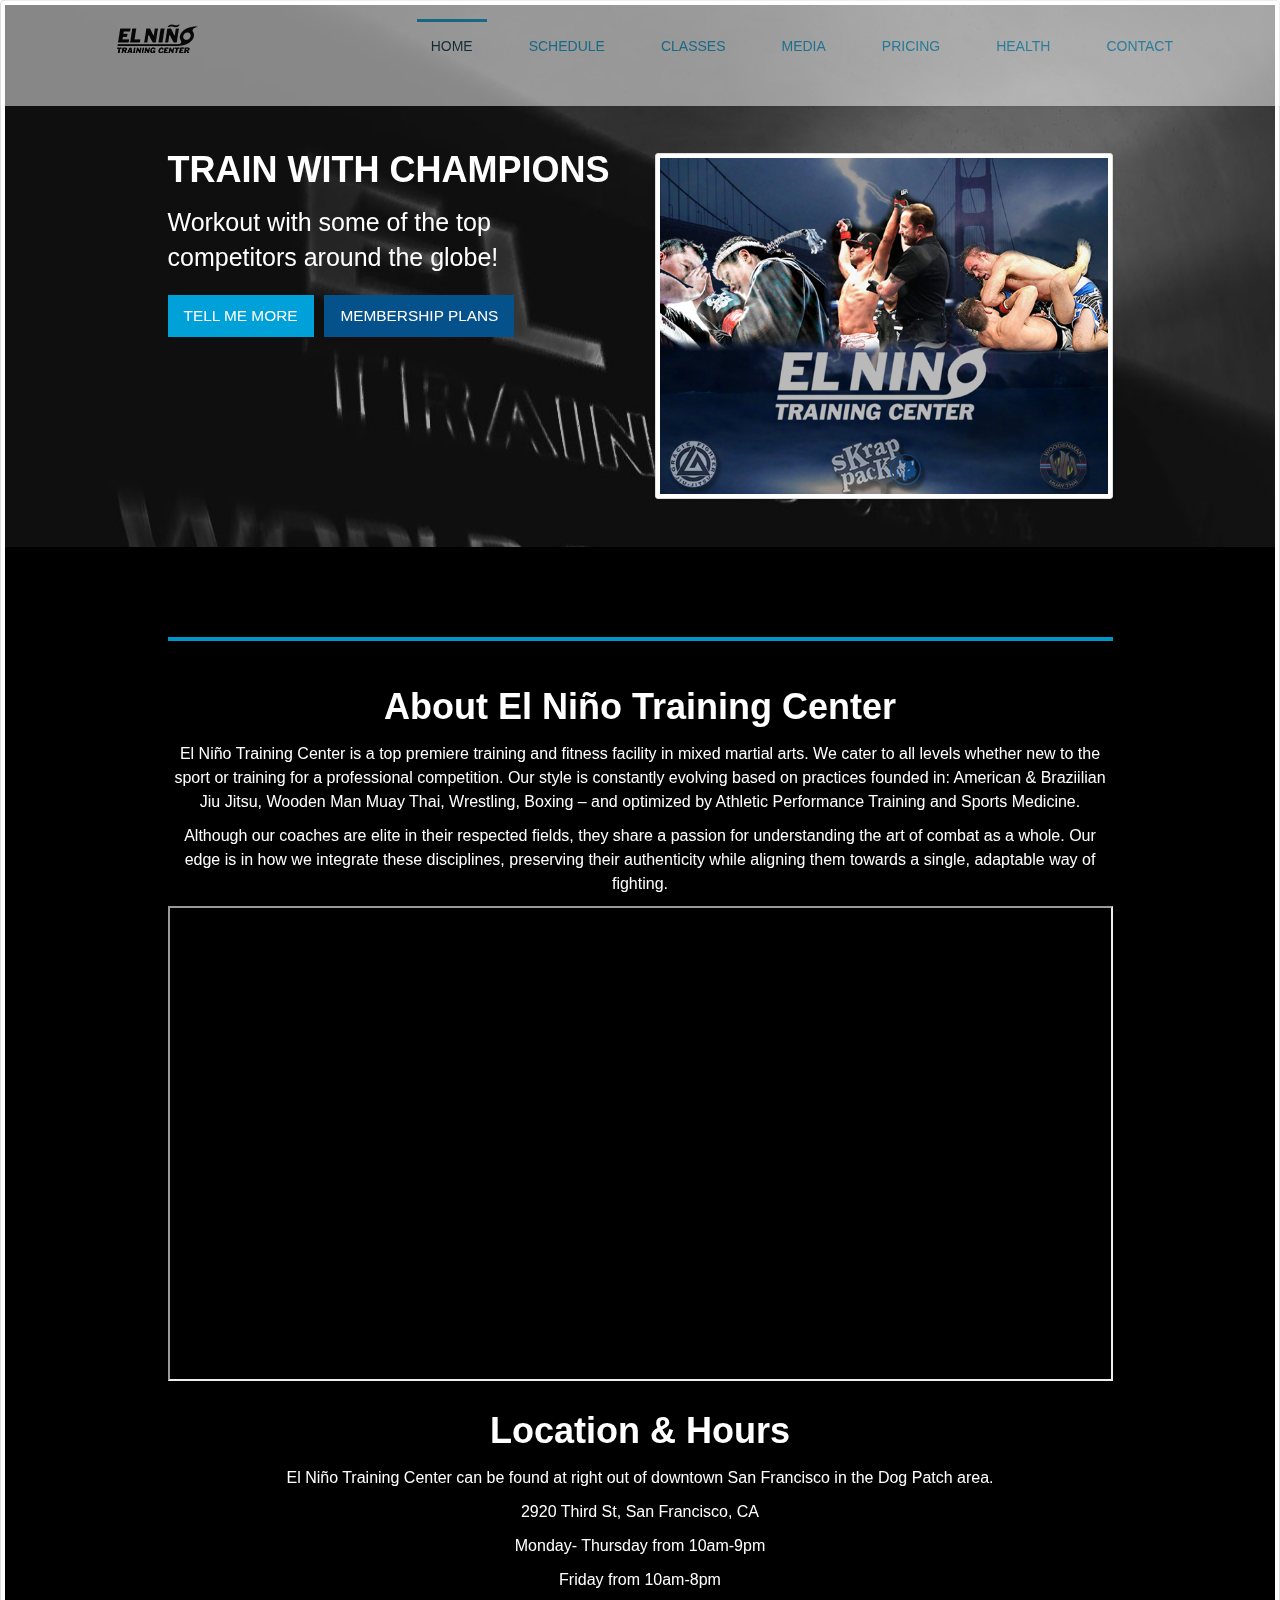
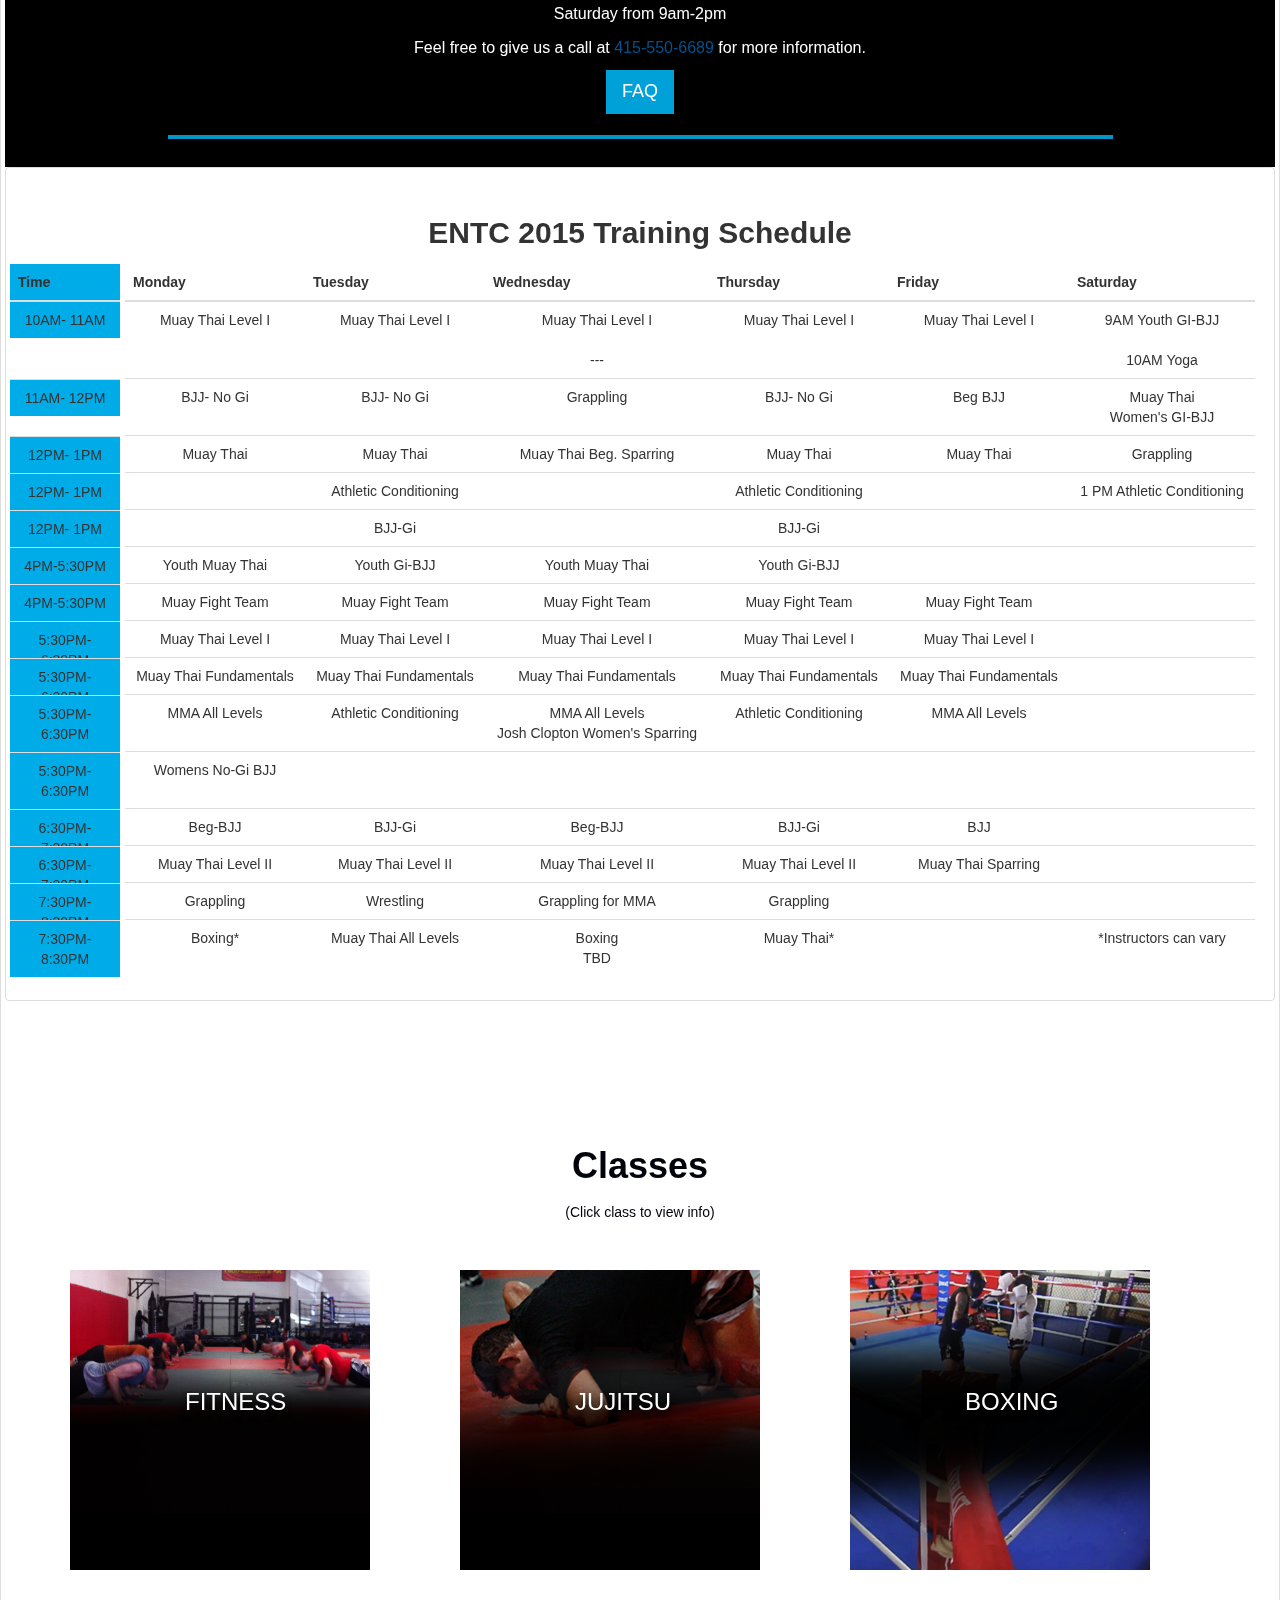
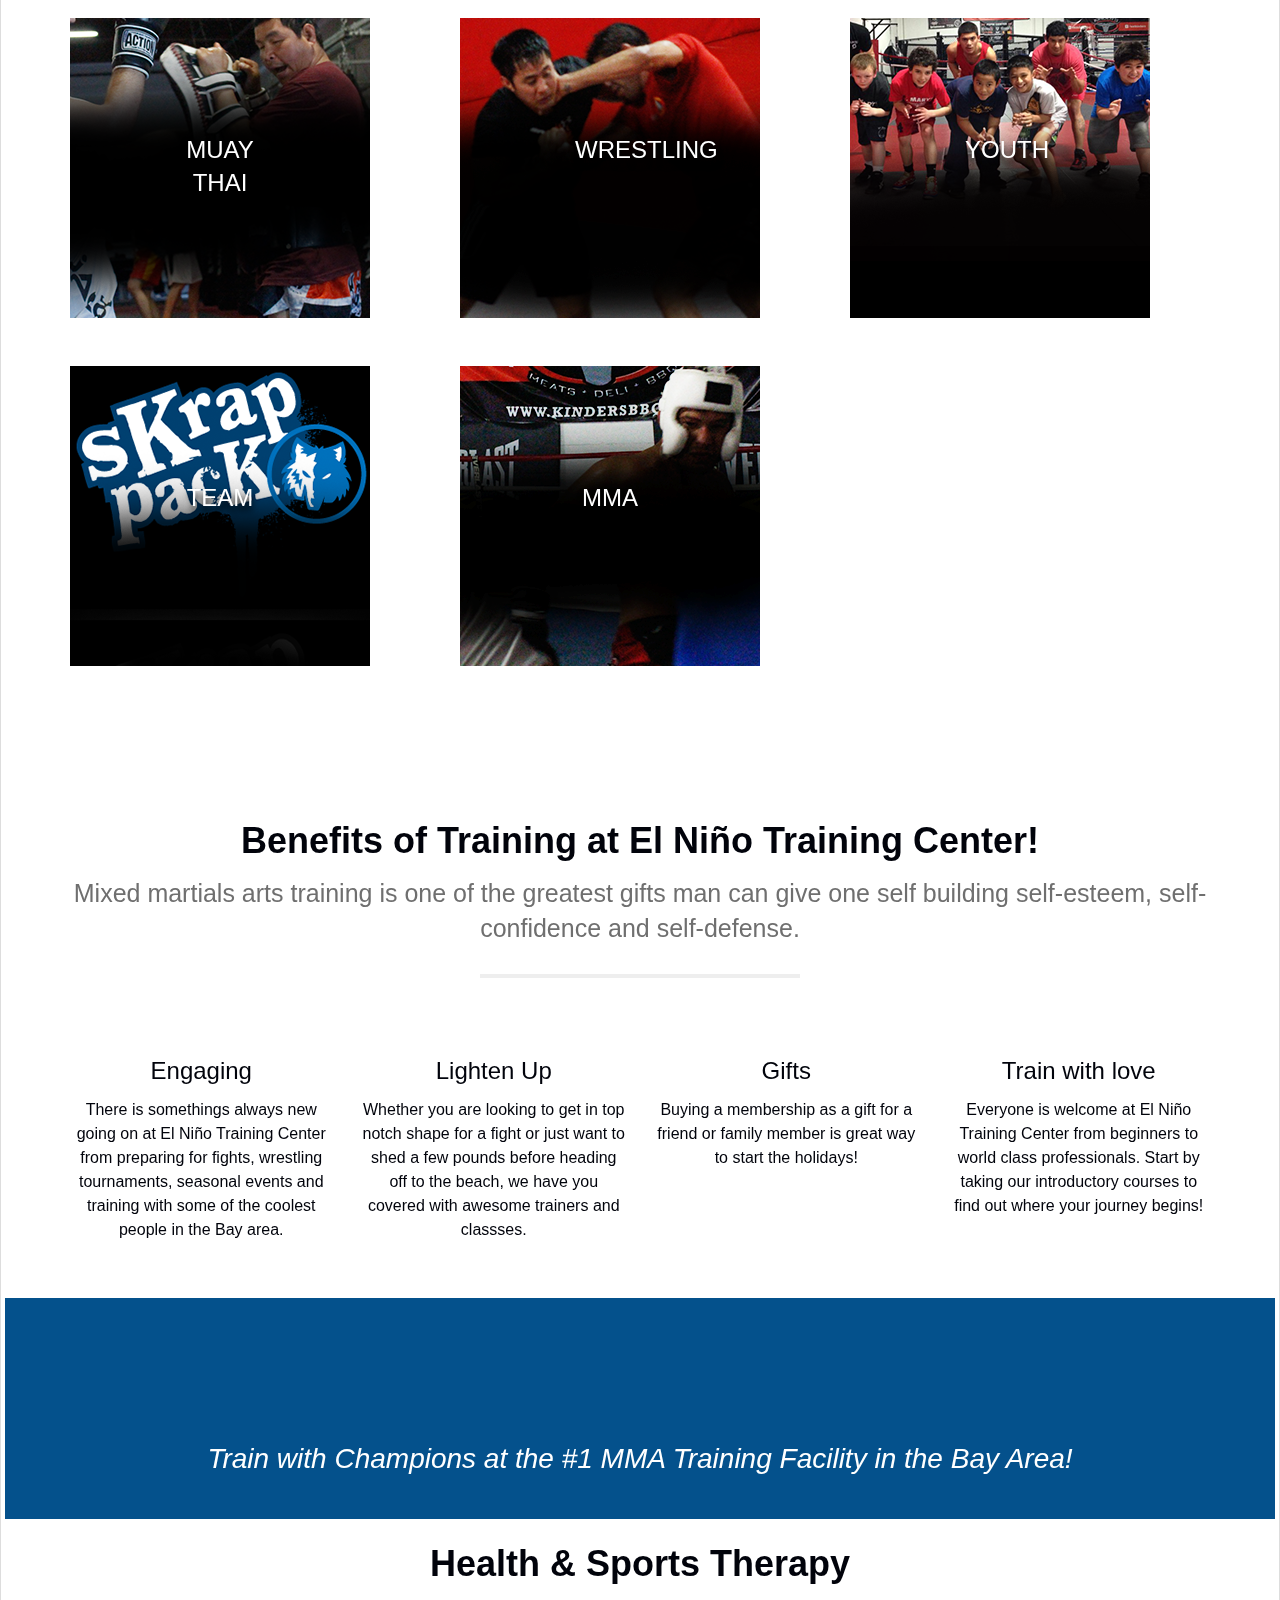
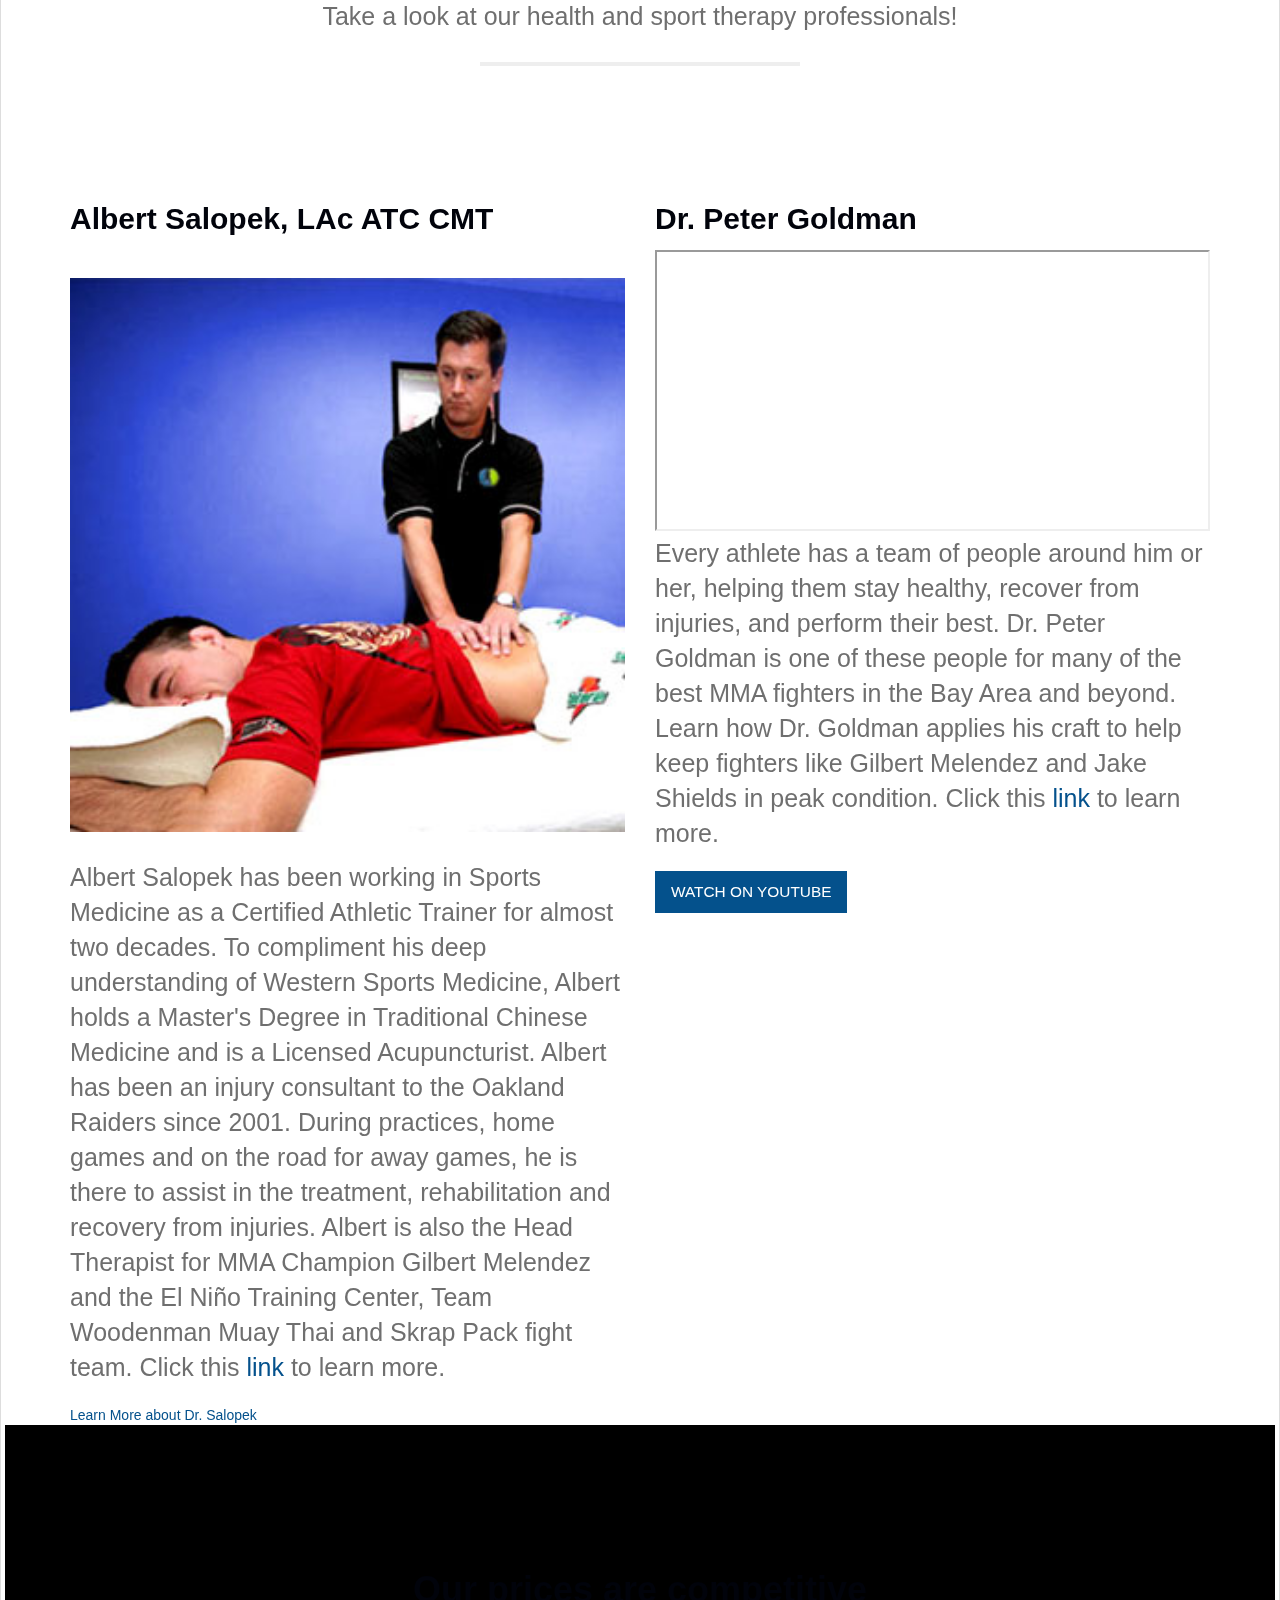
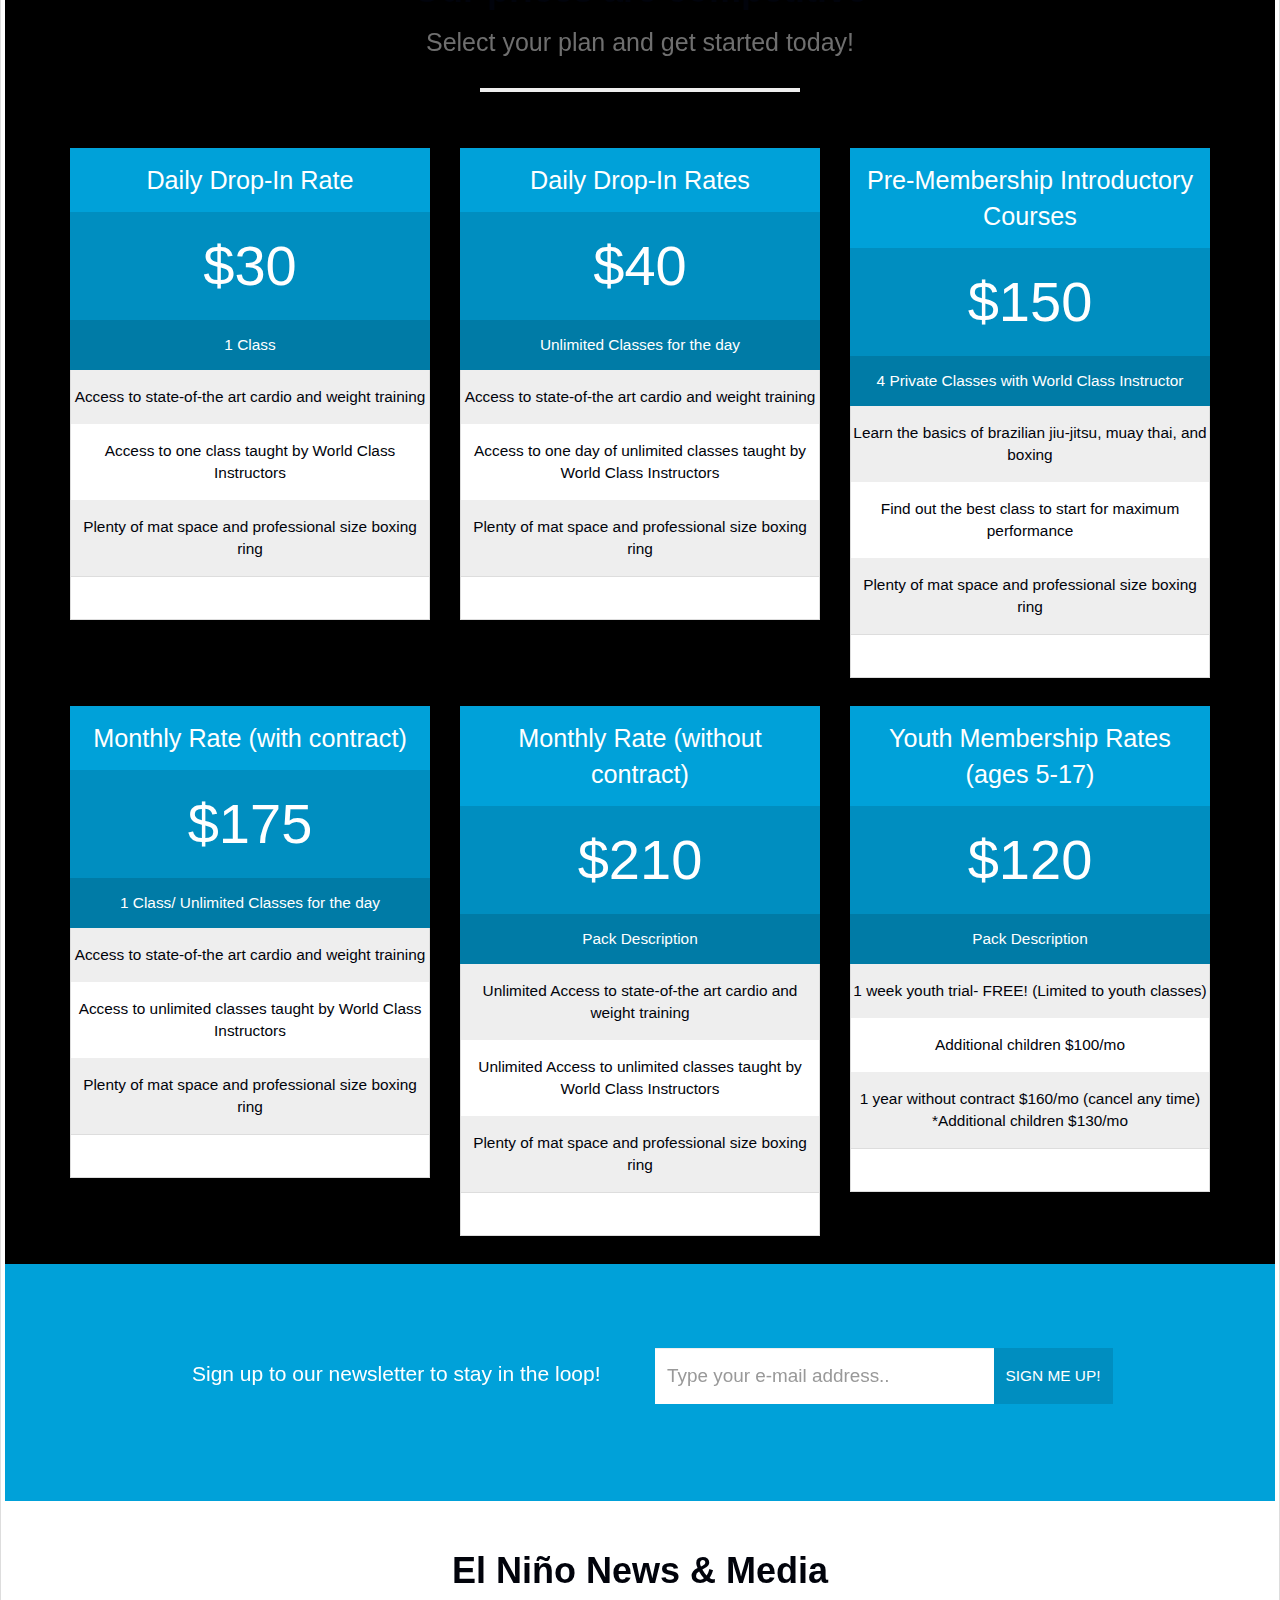
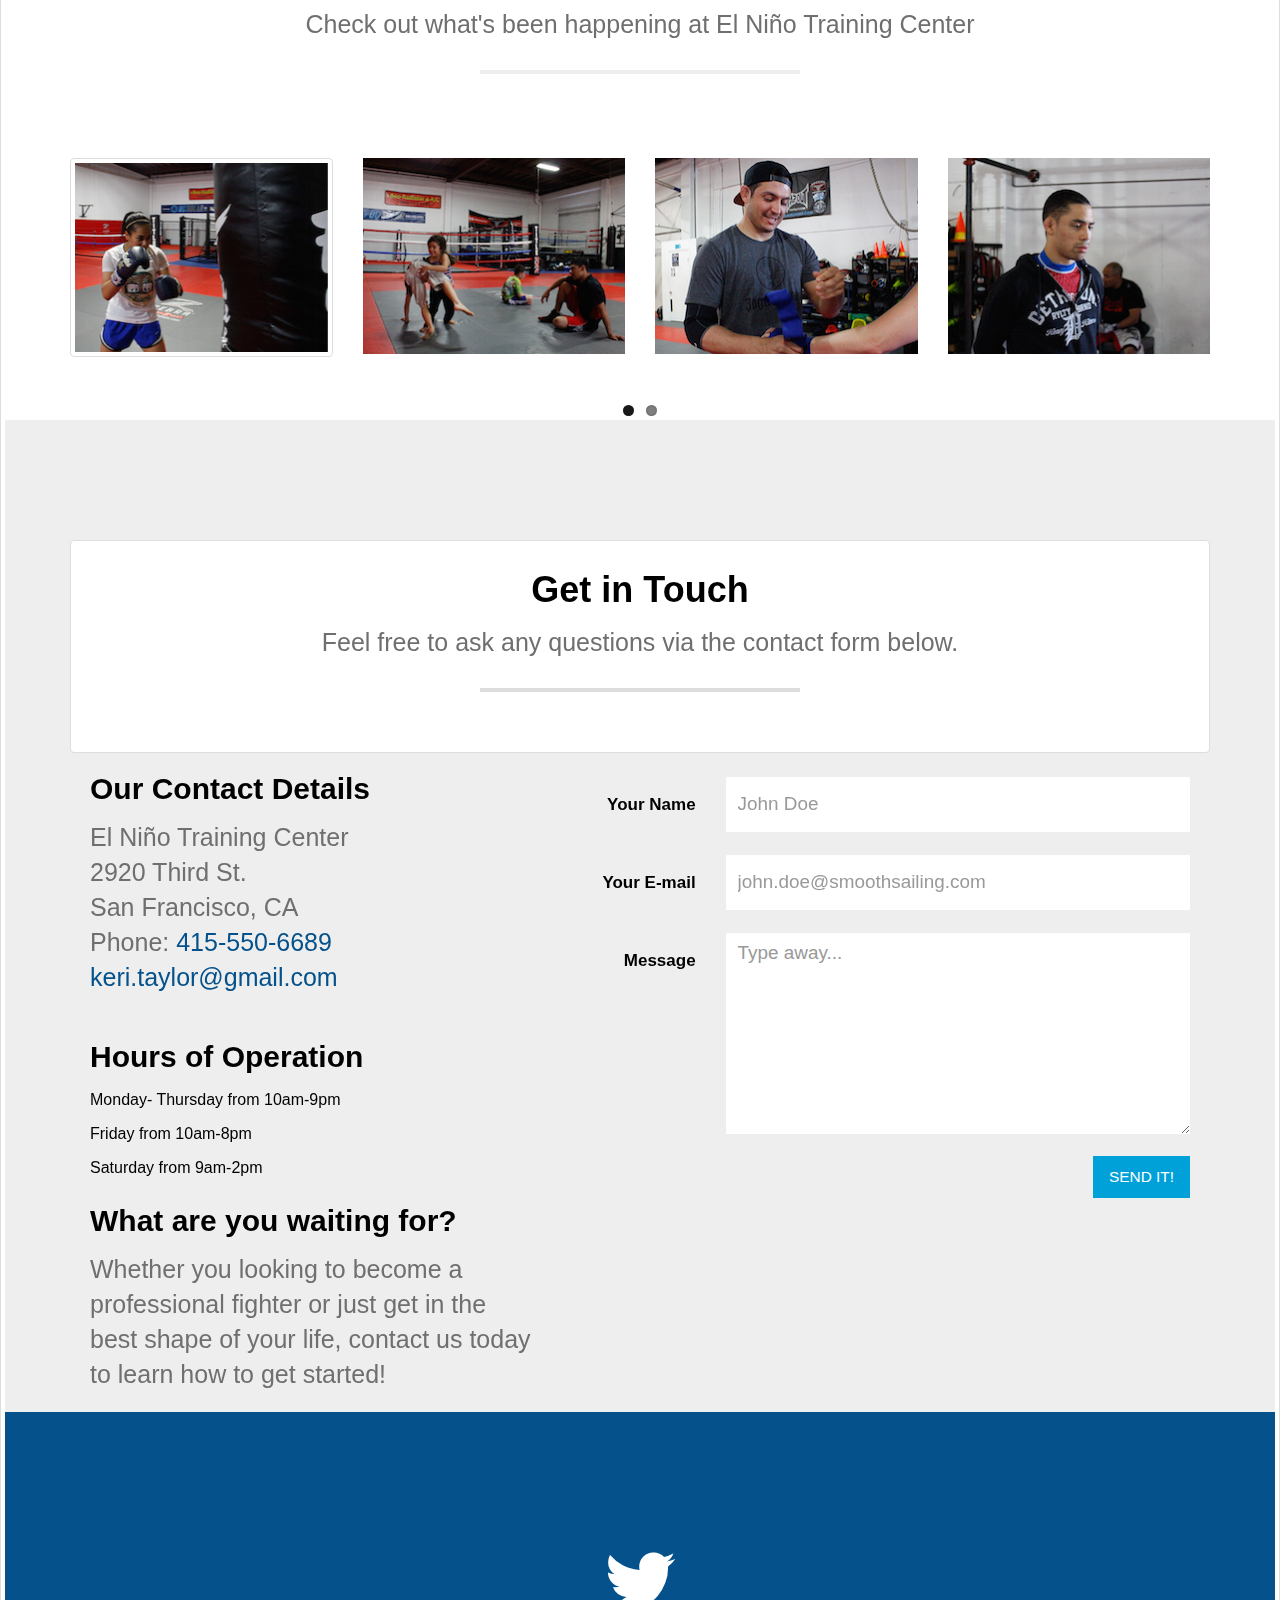
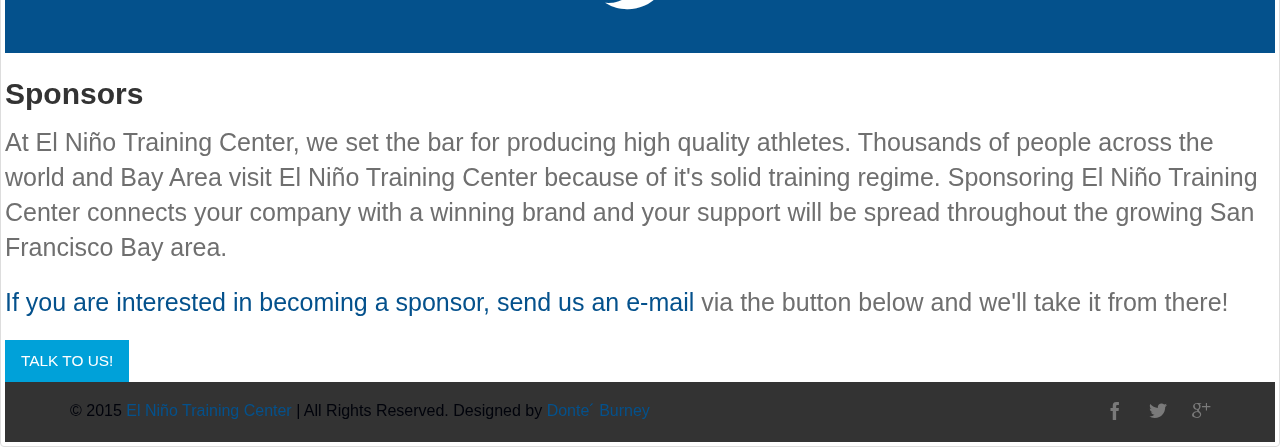
==== index.html @ b8d791a0 "Adding site" ====
<!DOCTYPE html>
<html lang="en"> 
<head>
  <meta charset="utf-8">
  <title>El Niño Training Center</title>
  <meta name="description" content="muay thai San Francisco, bjj San Francisco, mma training bay area, wrestling in San Francisco">
  <meta name="author" content="simonswiss">
  <meta name="viewport" content="width=device-width, initial-scale=1, maximum-scale=1">
    <meta name="keywords" content="mma, mma gyms, muay thai san francisco, youth wrestling programs, children's fitness, youth program, boxing, wrestling, san francisco boxing, sf boxing, sf muay thai, youth fitness, Gilbert Melendez UFC, Jake Shields, Travis Lee wrestling, Mosese Baca, Accelerated Sports, Dr. Peter Goldman">
    

<!--Mobile Icon-->
<!--<link rel="apple-touch-icon" href="img/icon.png"/>-->


  <!-- CSS Stylesheet -->
  <link rel="stylesheet" href="css/style5.css"> 
  <link rel="stylesheet" href="css/landing-page.css">
 

  <!-- Google Webfonts - Lato -->
  <link href="http://fonts.googleapis.com/css?family=Lato:300,400,700,900,300italic' rel='stylesheet">
  
  <!--[if IE]>
  <script src="http://html5shiv.googlecode.com/svn/trunk/html5.js"></script>
  <![endif]-->

<!-- A few scripts that need to be in the head section -->
<script src="http://ajax.googleapis.com/ajax/libs/jquery/1.10.2/jquery.min.js"></script>
<script src="js/respond.min.js"></script>
<script src="js/jquery.flexslider.js"></script>

 <!-- Flexslider jQuery -->
<script type="text/javascript">
  $(window).load(function() {
    $('#main-slider').flexslider({
    });
    $('.flexslider').flexslider({
    	animation: 'slide'
    });
  });
</script>
 
</head>
<body class="thumbnail" id="home" data-spy="scroll" data-offset="84" data-target=".navbar">

  <!-- SCROLL TO TOP BUTTON -->
  <a href="#" class="scrollup"><span data-icon="&#xe005;" aria-hidden="true"></span></a>

  <!--////////// HEADER SECTION ///////////-->
  <section id="header">

    <!-- Bootstrap's responsive navbar -->
    <nav class="navbar" role="navigation">
      <div class="container">

        <div class="navbar-header">
          <a class="navbar-toggle btn btn-large animated fadeInRight" data-toggle="collapse" data-target=".navbar-collapse" href="#">
           <span data-icon="&#xe004;" aria-hidden="true"></span>
          </a>
          <!-- the logo - to put your own image, you need to change the image link in the style.css file -->
          <a class="navbar-brand animated fadeInLeft" href="#pagetop">El Niño Training Center</a>
        </div><!-- end navbar-header -->
        
        <!-- Collapsible list items - everything in the following div will hide in the dropdown button for mobile devices -->
        <div class="collapse navbar-collapse animated fadeInRight">  
          <ul class="nav navbar-nav navbar-right">
              <li class="active"><a href="#home">Home</a></li>
               <li><a href="#schedule">Schedule</a></li>
                <li><a href="#classes">Classes</a></li>
               
                <li><a href="#media">Media</a></li>
                <li><a href="#pricing">Pricing</a></li>
                <li><a href="#health">Health</a></li>
                <li><a href="#contact">Contact</a></li>
                
          </ul><!-- end nav -->
        </div><!-- end nav-collapse -->
      </div><!-- end container -->
    </nav><!-- end navbar -->
	
  </section><!-- end HEADER SECTION -->


  <!--////////// SLIDER SECTION ///////////-->
  <section id="slider" class="spacing">
  	<div class="container">
  		<div class="row">

  			<div id="main-slider" class="flexslider">
  				<ul class="slides">
  					<li>
  						<div class="col-lg-5 col-lg-push-6 col-sm-7 col-sm-push-5">
                <img src="img/slide_1.png" class="thumb animated fadeInRightBig" alt="" title="" />
              </div>

              <div class="col-lg-5 col-lg-pull-4 col-sm-5 col-sm-pull-7">
  							<h1 class="animated fadeInDownBig">TRAIN WITH CHAMPIONS</h1>
  							<p class="headlead lead animated fadeInDownBig ">Workout with some of the top competitors around the globe!</p>
                <a href="#features" class="btn btn-primary btn-large animated fadeInLeftBig">Tell me more</a>
                <a href="#pricing" target="_blanK" class="btn btn-secondary btn-large animated fadeInLeftBig">Membership Plans</a>
                <!-- <p class="credits animated fadeInRightBig">Optional Credit Here <a href="#">Link</a></p> -->
  						</div>
  					</li>


  				</ul><!-- end slides -->
  			</div><!-- end main slider -->
  			
  		</div><!-- end row -->
  	</div><!-- end container -->
  </section><!-- end SLIDER SECTION -->


  <!--////////// HERO SECTION ///////////-->
  <section id="hero" class="spacing">
  	<div class="container" >
  		<div class="row">

        <div class="col-lg-10 col-lg-push-1">
 
    			<div class="hero-quote">
  
    				<h1>About El Niño Training Center</h1>
    				  <p>El Niño Training Center is a top premiere training and fitness facility in mixed martial arts. We cater to all levels whether new to the sport or training for a professional competition. Our style is constantly evolving based on practices founded in: American & Braziilian Jiu Jitsu, Wooden Man Muay Thai, Wrestling, Boxing – and optimized by Athletic Performance Training and Sports Medicine.</p>
                    <p>Although our coaches are elite in their respected fields, they share a passion for understanding the art of combat as a whole. Our edge is in how we integrate these disciplines, preserving their authenticity while aligning them towards a single, adaptable way of fighting.
                    
                    </p>
                                                             <!-- 16:9 aspect ratio -->
<div>
  <iframe width="100%" height="475" src="https://www.youtube.com/embed/5SL7P3kLVuU"></iframe>
</div>

                    
<h1>Location & Hours</h1>
<p>El Niño Training Center can be found at right out of downtown San Francisco in the Dog Patch area.</p>
<p>2920 Third St, San Francisco, CA</p>
<p>Monday- Thursday from 10am-9pm</p>
<p>Friday from 10am-8pm</p>
<p>Saturday from 9am-2pm</p>
<p>Feel free to give us a call at <a href="tel:4155506689">415-550-6689</a> for more information.</p>	
<!-- Button trigger modal -->
<button type="button" class="btn btn-primary btn-lg" data-toggle="modal" data-target="#myModal">
  FAQ
</button>

<!-- Modal -->
<div class="modal fade" id="myModal" tabindex="-1" role="dialog" aria-labelledby="myModalLabel" aria-hidden="true">
  <div class="modal-dialog">
    <div class="modal-content">
      <div class="modal-header">
        <button type="button" class="close" data-dismiss="modal" aria-label="Close"><span aria-hidden="true">&times;</span></button>
        <h4 class="modal-title" id="myModalLabel">CLICK HERE FOR FAQ</h4>
      </div>
      <div class="modal-body" id="faq">
       <h3> I’m new to the sport and want to become a member at El Nino Training Center, where should I start?</h3>
<p>We start you off with introduction sessions, which is a one-time enrollment cost. With this fee you get 4 introductory classes, 2 BJJ and 2 Muay Thai. Our Introductions are one-on-one sessions with our top rated instructors and are here to help you gain technique and confidence to better your El Nino experience. They're a great way to help you feel comfortable when first stepping in to one of our many classes. It's also great way for our instructors to meet you and assess your skill level to further help your physical growth. Please check the gym rates for Introductory Pricing.</p>
 
 <h3>Do I need to be a fighter to train at El Nino Training Center?</h3>
<p>You don’t need to be a fighter or the want to be a fighter to train here! 90% of our members are just here to learn the sport and keep in shape! </p>
 
<h3>Where are you located and is there parking?</h3>
<p>We have limited parking spaces right in front of the gym. You are able to park in the other business parking spots after 5:30pm. There is also street parking (non-metered) located on 25th and 26th street.</p>
 
<h3>Do you have a locker room and showers?</h3>
<p>We do not have a locker room but we have spaces in the gym that you are able to keep your things while you are training. We do not keep anything over night and are not responsible for any lost or stolen items. We have showers that is available at a first come first serve basis, but no towel service.</p>
 
<h3>I am interested in fighting professionally, can I fight out of El Nino Training Center?</h3>
<p>El Nino Training Center houses some of the best amateur and professional fighters in the business. We are primed to train you to compete at any level!</p>
<p>First step is to become a member and start taking the classes as a way to assess your level and get to know you as a person and fighter. For more information please call us 415-550-6689. </p>  
 
<h3>Do you have any membership discounts?</h3>
<p>We offer Military and Law Enforcement Discounts. For more information please call us 415-550-6689.</p>
 
<h3>Do you offer any Family Rates or multiple child discounts?</h3>
<p>Because of the differences in adult and youth memberships we do not offer any discounts for families. But we do offer multi-child discounts which you can find under gym rates</p>
      </div>
      <div class="modal-footer">
        <button type="button" class="btn btn-default" data-dismiss="modal">Close</button>
      
      </div>
    </div>
  </div>
</div>
    			</div><!-- end hero-quote -->
        </div><!-- end col-lg-10 col-offset-1 -->

  		</div><!-- end row -->
  	</div><!-- end container -->
  </section><!-- end HERO SECTION -->
  
 

    
    <!--Schedule-->
   <section class="thumbnail" id="schedule">
        <div class="container-fluid">
           
                <div class="col-lg-12 text-center">
                <br>
                    <h2>ENTC 2015 Training Schedule</h2>
                  
                
                
            
           
                <div class="table-responsive fixer">
                <table class="table">

<thead>
<tr><th class="headcol">Time</th><th>Monday</th><th>Tuesday</th><th>Wednesday</th><th>Thursday</th><th>Friday</th><th>Saturday</th></tr>
</thead>
<tbody>
<tr>
<td class="headcol">10AM- 11AM</td>
<!--Mon-->
<td><strong>Muay Thai Level I </strong><!--Add Instructor--><br></td>
<!--Tues-->
<td><strong>Muay Thai Level I </strong><br></td>
<!--Wed-->
<td><strong>Muay Thai Level I </strong><br><br><strong>---</strong><br></td>
<!--Thurs-->
<td><strong>Muay Thai Level I </strong><br><!--Add Instructor--></td>
<!--Friday-->
<td><strong>Muay Thai Level I </strong><br><!--Add Instructor--></td>
<!--Saturday-->
<td><strong>9AM Youth GI-BJJ </strong><br> <!--Add Instructor--> <br><strong>10AM Yoga</strong><br><!--Add Instructor--></td>
</tr>

<tr>
<td class="headcol">11AM- 12PM</td>
<!--Mon-->
<td><strong>BJJ- No Gi </strong><br><!--Add Instructor--></td>
<!--Tues-->
<td><strong>BJJ- No Gi </strong><br><!--Add Instructor--></td>
<!--Wed-->
<td><strong>Grappling </strong><br> <!--Add Instructor--></td>
<!--Thurs-->
<td><strong>BJJ- No Gi </strong><br><!--Add Instructor--></td>
<!--Friday-->
<td><strong>Beg BJJ </strong><br><!--Add Instructor--></td>
<!--Saturday-->
<td><strong>Muay Thai </strong><br><!--Add Instructor--> <strong>Women's GI-BJJ </strong><br><!--Add Instructor--> </td>
</tr>


<tr>
<td class="headcol">12PM- 1PM</td>
<!--Mon-->
<td><strong>Muay Thai </strong><br><!--Add Instructor--></td>
<!--Tues-->
<td><strong>Muay Thai </strong><br><!--Add Instructor--></td>
<!--Wed-->
<td><strong>Muay Thai Beg. Sparring</strong><br><!--Add Instructor--></td>
<!--Thurs-->
<td><strong>Muay Thai </strong><br><!--Add Instructor--></td>
<!--Friday-->
<td><strong>Muay Thai </strong><br><!--Add Instructor--></td>
<!--Saturday-->
<td><strong>Grappling </strong><br><!--Add Instructor--> </td>
</tr>

<tr>
<td class="headcol">12PM- 1PM</td>
<!--Mon-->
<td></td>
<!--Tues-->
<td><strong>Athletic Conditioning </strong><br></td>
<!--Wed-->
<td></td>
<!--Thurs-->
<td><strong>Athletic Conditioning </strong><br></td>
<!--Friday-->
<td></td>
<!--Saturday-->
<td><strong>1 PM Athletic Conditioning </strong><!--Add Instructor--> </td>
</tr>

<tr>
<td class="headcol">12PM- 1PM</td>
<!--Mon-->
<td></td>
<!--Tues-->
<td><strong>BJJ-Gi </strong><br><!--Add Instructor--></td>
<!--Wed-->
<td></td>
<!--Thurs-->
<td><strong>BJJ-Gi </strong><br><!--Add Instructor--></td>
<!--Friday-->
<td></td>
<!--Saturday-->
<td><strong></strong></td>
</tr>


<tr>
<td class="headcol">4PM-5:30PM</td>
<!--Mon-->
<td><strong>Youth Muay Thai </strong><br></td>
<!--Tues-->
<td><strong>Youth Gi-BJJ </strong><br></td>
<!--Wed-->
<td><strong>Youth Muay Thai </strong><br></td>
<!--Thurs-->
<td><strong>Youth Gi-BJJ </strong><br></td>
<!--Friday-->
<td></td>
<!--Saturday-->
<td><strong></strong><br> </td>
</tr>




<tr>
<td class="headcol">4PM-5:30PM</td>
<!--Mon-->
<td><strong>Muay Fight Team </strong></td>
<!--Tues-->
<td><strong>Muay Fight Team </strong></td>
<!--Wed-->
<td><strong>Muay Fight Team </strong> </td>
<!--Thurs-->
<td><strong>Muay Fight Team </strong></td>
<!--Friday-->
<td><strong>Muay Fight Team </strong></td>
<!--Saturday-->
<td></td>
</tr>

<tr>
<td class="headcol">5:30PM- 6:30PM</td>
<!--Mon-->
<td><strong>Muay Thai Level I</strong><br><!--Add Instructor--></td>
<!--Tues-->
<td><strong>Muay Thai Level I</strong><br><!--Add Instructor--></td>
<!--Wed-->
<td><strong>Muay Thai Level I</strong><br><!--Add Instructor--></td>
<!--Thurs-->
<td><strong>Muay Thai Level I</strong><br><!--Add Instructor--></td>
<!--Friday-->
<td><strong>Muay Thai Level I</strong><br><!--Add Instructor--></td>
<!--Saturday-->
<td></td>
</tr>

<tr>
<td class="headcol">5:30PM- 6:30PM</td>
<!--Mon-->
<td><strong>Muay Thai Fundamentals</strong><br><!--Add Instructor--></td>
<!--Tues-->
<td><strong>Muay Thai Fundamentals</strong><br><!--Add Instructor--></td>
<!--Wed-->
<td><strong>Muay Thai Fundamentals</strong><br><!--Add Instructor--></td>
<!--Thurs-->
<td><strong>Muay Thai Fundamentals</strong><br><!--Add Instructor--></td>
<!--Friday-->
<td><strong>Muay Thai Fundamentals</strong><br><!--Add Instructor--></td>
<!--Saturday-->
<td></td>
</tr>

<tr>
<td class="headcol">5:30PM- 6:30PM</td>
<!--Mon-->
<td><strong>MMA All Levels</strong><br><!--Add Instructor--></td>
<!--Tues-->
<td><strong>Athletic Conditioning</strong><br></td>
<!--Wed-->
<td><strong>MMA All Levels</strong><br>Josh Clopton <strong> Women's Sparring</strong><br><!--Add Instructor--></td>
<!--Thurs-->
<td><strong>Athletic Conditioning</strong><br></td>
<!--Friday-->
<td><strong>MMA All Levels</strong><br><!--Add Instructor--></td>
<!--Saturday-->
<td></td>
</tr>

<tr>
<td class="headcol">5:30PM- 6:30PM</td>
<!--Mon-->
<td><strong>Womens No-Gi BJJ </strong><br></td>
<!--Tues-->
<td><strong></strong><br></td>
<!--Wed-->
<td><strong></strong><br> <strong> </strong><br></td>
<!--Thurs-->
<td><strong></strong><br></td>
<!--Friday-->
<td><strong></strong><br></td>
<!--Saturday-->
<td></td>
</tr>

<tr>
<td class="headcol">6:30PM- 7:30PM</td>
<!--Mon-->
<td><strong>Beg-BJJ</strong><br><!--Add Instructor--></td>
<!--Tues-->
<td><strong>BJJ-Gi</strong><br><!--Add Instructor--></td>
<!--Wed-->
<td><strong>Beg-BJJ</strong><br><!--Add Instructor--></td>
<!--Thurs-->
<td><strong>BJJ-Gi</strong><br><!--Add Instructor--></td>
<!--Friday-->
<td><strong>BJJ</strong><br><!--Add Instructor--></td>
<!--Saturday-->
<td></td>
</tr>


<tr>
<td class="headcol">6:30PM- 7:30PM</td>
<!--Mon-->
<td><strong>Muay Thai Level II</strong></td>
<!--Tues-->
<td><strong>Muay Thai Level II </strong></td>
<!--Wed-->
<td><strong>Muay Thai Level II</strong> </td>
<!--Thurs-->
<td><strong>Muay Thai Level II </strong></td>
<!--Friday-->
<td><strong>Muay Thai Sparring </strong></td>
<!--Saturday-->
<td></td>
</tr>

<tr>
<td class="headcol">7:30PM- 8:30PM</td>
<!--Mon-->
<td><strong>Grappling</strong><br><!--Add Instructor--> </td>
<!--Tues-->
<td><strong>Wrestling</strong><br><!--Add Instructor--></td>
<!--Wed-->
<td><strong>Grappling for MMA</strong><br><!--Add Instructor--></td>
<!--Thurs-->
<td><strong>Grappling</strong><br><!--Add Instructor--></td>
<!--Friday-->
<td></td>
<!--Saturday-->
<td></td>
</tr>

<tr>
<td class="headcol">7:30PM- 8:30PM</td>
<!--Mon-->
<td><strong>Boxing*</strong></td>
<!--Tues-->
<td><strong>Muay Thai All Levels</strong><br><!--Add Instructor--></td>
<!--Wed-->
<td><strong>Boxing</strong><br>TBD</td>
<!--Thurs-->
<td><strong>Muay Thai*</strong></td>
<!--Friday-->
<td></td>
<!--Saturday-->
<td><strong>*Instructors can vary</strong></td>
</tr>
</tbody>
</table>
				</div>
				</div> 
                </div>    
    </section>
    
     <!--Classes-->
  <section id="classes" class="spacing">
     <div class="container">
  		<div class="row slide-up">	
             
            <div class="row-fluid">
            <h1><center>Classes</center></h1>
            <p><center>(Click class to view info)</center></p>
            
                <div class="col-sm-4 portfolio-item">
                  
                    <a href="#" data-toggle="modal" data-target="#portfolioModal1" class="portfolio-link">
                        <div class="caption">
                            <div class="caption-content">
                    
                            </div>
                        </div>
                       
                     <h3 id="class_box_athletic"><strong>FITNESS</strong></h3>
                 
                    </a>
                    
                </div>
                
                
                <div class="col-sm-4 portfolio-item">
                     <a href="#" data-toggle="modal" data-target="#portfolioModal2" class="portfolio-link">
                        <div class="caption">
                            <div class="caption-content">  
                            </div>
                        </div>
                        
                         <h3 id="class_box_bjj"><strong>JUJITSU</strong></h3>
                   </a>
                </div>
                
                
                <div class="col-sm-4 portfolio-item">
                    <a href="#" data-toggle="modal" data-target="#portfolioModal3" class="portfolio-link">
                        <div class="caption">
                            <div class="caption-content">  
                            </div>
                        </div>
                        <h3 id="class_box_boxing"><strong>BOXING</strong></h3>
               </a>
                </div>
                
                
                <div class="col-sm-4 portfolio-item">
                   <a href="#" data-toggle="modal" data-target="#portfolioModal4" class="portfolio-link">
                        <div class="caption">
                            <div class="caption-content">   
                            </div>
                        </div>
                         <h3 id="class_box_muaythai"><strong>MUAY THAI</strong></h3>
                   </a>
                </div>
                
                
                <div class="col-sm-4 portfolio-item">
                    <a href="#" data-toggle="modal" data-target="#portfolioModal5" class="portfolio-link">
                        <div class="caption">
                            <div class="caption-content">
                            </div>
                        </div>
                         <h3 id="class_box_wrestling"><strong>WRESTLING</strong></h3>
           </a>
                </div>
                
                
                <div class="col-sm-4 portfolio-item">
                    <a href="#" data-toggle="modal" data-target="#portfolioModal6" class="portfolio-link">
                        <div class="caption">
                            <div class="caption-content">    
                            </div>
                        </div>
                         <h3 id="class_box_youth"><strong>YOUTH</strong></h3>
              </a>
                </div>
                
                
                <div class="col-sm-4 portfolio-item">
                    <a href="#" data-toggle="modal" data-target="#portfolioModal7" class="portfolio-link">
                        <div class="caption">
                            <div class="caption-content">    
                            </div>
                        </div>
                         <h3 id="class_box_fight"><strong>TEAM</strong></h3>
           </a>
                </div>
                
                <div class="col-sm-4 portfolio-item">
                     <a href="#" data-toggle="modal" data-target="#portfolioModal8" class="portfolio-link">                       
                    <div class="caption">
                            <div class="caption-content">   
                            </div>
                        </div>
                         <h3 id="class_box_mma"><strong>MMA</strong></h3>
                  </a>
                </div>
                
                
            </div>
        </div>
        </div>
       </section>
  


   <!--////////// FEATURES SECTION ///////////-->
  <section id="features" class="spacing">
  	<div class="container">
  	 <div class="row">

      <div class="title">
        <h1>Benefits of Training at El Niño Training Center!</h1>
        <p class="lead">Mixed martials arts training is one of the greatest gifts man can give one self building self-esteem, self-confidence and self-defense.</p>     
      </div><!-- end title -->
      <div class="title-hr"></div>

			<!--/// THE FEATURE ICONS ///-->
			<div class="col-lg-3 col-xs-6">
				<figure>
					<div class="feature-icon slide-up"></div>
          <h3>Engaging</h3>
					<p class="feature-description">There is somethings always new going on at El Niño Training Center from preparing for fights, wrestling tournaments, seasonal events and training with some of the coolest people in the Bay area.</p>
				</figure>	
			</div><!-- end col-lg-3 col-xs-6 -->

			<div class="col-lg-3 col-xs-6">
				<figure>
					<div class="feature-icon slide-up"></div>
          <h3>Lighten Up</h3>
					<p class="feature-description">Whether you are looking to get in top notch shape for a fight or just want to shed a few pounds before heading off to the beach, we have you covered with awesome trainers and classses.</p>
				</figure>	
			</div><!-- end col-lg-3 col-xs-6 -->

			<div class="col-lg-3 col-xs-6">
				<figure>
					<div class="feature-icon slide-up"></div>
          <h3>Gifts</h3>
					<p class="feature-description">Buying a membership as a gift for a friend or family member is great way to start the holidays! </p>
				</figure>	
			</div><!-- end col-lg-3 col-xs-6 -->

			<div class="col-lg-3 col-xs-6">
				<figure>
					<div class="feature-icon slide-up"></div>
          <h3>Train with love</h3>
					<p class="feature-description">Everyone is welcome at El Niño Training Center from beginners to world class professionals. Start by taking our introductory courses to find out where your journey begins!</p>
				</figure>	
			</div><!-- end col-lg-3 col-xs-6 -->
  			
  	 </div><!-- end row -->
  	</div><!-- end container -->
  </section><!-- end FEATURES SECTION -->


   <!--////////// QUOTE SECTION ///////////-->
  <section id="quote" class="spacing">
  	<div class="container">
  		<div class="row">

  			<div class="col-lg-10 col-lg-push-1">
	  			<div class="quote">
					<p class="lead"> Train with Champions at the #1 MMA Training Facility in the Bay Area!</p>
					<!--<p class="author">Test <a href="#">My Company</a></p>	-->		
	  			</div><!-- end quote -->
  			</div><!-- end col-10 col-offset-1 -->
  			
  		</div><!-- end row -->
  	</div><!-- end container -->
  </section><!-- end QUOTE SECTION -->


  <!--////////// SHOWCASE SECTION ///////////-->
  <section id="health">
  	<div class="container">
  		<div class="row push-bottom">

        <div class="title">
          <h1>Health & Sports Therapy</h1>
          <p class="lead">Take a look at our health and sport therapy professionals!</p>      
        </div><!-- end title -->
        <div class="title-hr"></div>

     
        </div><!-- end end col-sm-5 -->

  			<!-- end col-sm-5 col-offset-1 -->
  			  			
  	
  	</div><!-- end container -->

  
	  	<div class="container">
	  		<div class="row">
	  			<div class="col-sm-6">
	  				<h2>Albert Salopek, LAc ATC CMT</h2>
                    <center><img alt="" src="img/albert-bio.jpg" style="width:200"></center>
	  				<p class="lead">Albert Salopek has been working in Sports Medicine as a Certified Athletic Trainer for almost two decades. To compliment his deep understanding of Western Sports Medicine, Albert holds a Master's Degree in Traditional Chinese Medicine and is a Licensed Acupuncturist.

Albert has been an injury consultant to the Oakland Raiders since 2001. During practices, home games and on the road for away games, he is there to assist in the treatment, rehabilitation and recovery from injuries.  Albert is also the Head Therapist for MMA Champion Gilbert Melendez and the El Niño Training Center, Team Woodenman Muay Thai and Skrap Pack fight team. Click this <a href="http://www.acceleratesports.com"> link</a> to learn more.</p>
            <a class="http://www.acceleratesports.com" href="#">Learn More about Dr. Salopek</a>
       
	  			</div>
                
                	<div class="col-sm-6">
                    <h2>Dr. Peter Goldman</h2>
                    <iframe src="https://www.youtube.com/embed/5lwoBr4nYE8" width="100%" height="281" allowFullScreen></iframe>
	  				
	  				<p class="lead">Every athlete has a team of people around him or her, helping them stay healthy, recover from injuries, and perform their best. Dr. Peter Goldman is one of these people for many of the best MMA fighters in the Bay Area and beyond. Learn how Dr. Goldman applies his craft to help keep fighters like Gilbert Melendez and Jake Shields in peak condition. Click this <a href="http://www.sfgoldman.com"> link</a> to learn more.</p>
	  				<a class="btn btn-secondary btn-large" href="https://www.youtube.com/embed/5lwoBr4nYE8" target="_blank">Watch on Youtube</a>
    
	  			</div><!-- end col-sm-5 -->
	  				  			
	  		</div><!-- end row -->
	  	</div><!-- end container -->
  



 

  </section><!-- end SHOWCASE SECTION -->


  <!--////////// PRICING SECTION ///////////-->
  <section id="pricing" class="spacing">
  	<div class="container">
  		<div class="row slide-up">	

        <div class="title slide-up">
          <h1>Our prices are competitive</h1>
          <p class="lead">Select your plan and get started today!</p>      
        </div><!-- end title -->
        <div class="title-hr slide-up"></div>
  			<div class="col-lg-4">
  				<div class="pricing-box">
  					<div class="pricing-heading">
  						Daily Drop-In Rate
  					</div><!-- end pricing-heading -->
  					<div class="pricing-price">
  						$30
  					</div><!-- end pricing-price -->
  					<div class="pricing-description">
  						1 Class
  					</div><!-- end pricing-description -->
  					<ul class="pricing-list">
  						<li>Access to state-of-the art cardio and weight training</li>
  						<li>Access to one class taught by World Class Instructors</li>
  						<li>Plenty of mat space and professional size boxing ring</li>
  					</ul><!-- end pricing-list -->
  					<div class="pricing-cta">
  						<!--<a class="btn btn-large btn-secondary btn-block">Buy Now</a>-->
  					</div><!-- end pricing-cta -->
  				</div><!-- end pricing-box -->
  			</div><!-- end col-lg-4 -->
            
            <div class="col-lg-4">
  				<div class="pricing-box">
  					<div class="pricing-heading">
  							Daily Drop-In Rates
  					</div><!-- end pricing-heading -->
  					<div class="pricing-price">
  						$40
  					</div><!-- end pricing-price -->
  					<div class="pricing-description">
  						Unlimited Classes for the day
  					</div><!-- end pricing-description -->
  					<ul class="pricing-list">
  						<li>Access to state-of-the art cardio and weight training</li>
  						<li>Access to one day of unlimited classes taught by World Class Instructors</li>
  						<li>Plenty of mat space and professional size boxing ring</li>
  					</ul><!-- end pricing-list -->
  					<div class="pricing-cta">
  						<!--<a class="btn btn-large btn-secondary btn-block">Buy Now</a>-->
  					</div><!-- end pricing-cta -->
  				</div><!-- end pricing-box -->
  			</div>
            
            <div class="col-lg-4">
  				<div class="pricing-box">
  					<div class="pricing-heading">
  						Pre-Membership Introductory Courses
  					</div><!-- end pricing-heading -->
  					<div class="pricing-price">
  						$150
  					</div><!-- end pricing-price -->
  					<div class="pricing-description">
  					4 Private Classes with World Class Instructor
  					</div><!-- end pricing-description -->
  					<ul class="pricing-list">
  						<li>Learn the basics of brazilian jiu-jitsu, muay thai, and boxing</li>
  						<li>Find out the best class to start for maximum performance</li>
  						<li>Plenty of mat space and professional size boxing ring</li>
  					</ul><!-- end pricing-list -->
  					<div class="pricing-cta">
  						<!--<a class="btn btn-large btn-secondary btn-block">Buy Now</a>-->
  					</div><!-- end pricing-cta -->
  				</div><!-- end pricing-box -->
  			</div>
            
            <div class="col-lg-4">
  				<div class="pricing-box">
  					<div class="pricing-heading">
  						Monthly Rate (with contract)
  					</div><!-- end pricing-heading -->
  					<div class="pricing-price">
  						$175
  					</div><!-- end pricing-price -->
  					<div class="pricing-description">
  						1 Class/ Unlimited Classes for the day
  					</div><!-- end pricing-description -->
  					<ul class="pricing-list">
  						<li>Access to state-of-the art cardio and weight training</li>
  						<li>Access to unlimited classes taught by World Class Instructors</li>
  						<li>Plenty of mat space and professional size boxing ring</li>
  					</ul><!-- end pricing-list -->
  					<div class="pricing-cta">
  						<!--<a class="btn btn-large btn-secondary btn-block">Buy Now</a>-->
  					</div><!-- end pricing-cta -->
  				</div><!-- end pricing-box -->
  			</div>

    		<div class="col-lg-4">
  				<div class="pricing-box">
  					<div class="pricing-heading">
  							Monthly Rate (without contract)
  					</div><!-- end pricing-heading -->
  					<div class="pricing-price">
  						$210
  					</div><!-- end pricing-price -->
  					<div class="pricing-description">
  						Pack Description
  					</div><!-- end pricing-description -->
  					<ul class="pricing-list">
  						<li>Unlimited Access to state-of-the art cardio and weight training</li>
  						<li>Unlimited Access to unlimited classes taught by World Class Instructors</li>
  						<li>Plenty of mat space and professional size boxing ring</li>
  					</ul><!-- end pricing-list -->
  					<div class="pricing-cta">
  						<!--<a class="btn btn-large btn-secondary btn-block">Buy Now</a>-->
  					</div><!-- end pricing-cta -->
  				</div><!-- end pricing-box -->
  			</div><!-- end col-lg-4 -->

  			<div class="col-lg-4">
  				<div class="pricing-box">
  					<div class="pricing-heading">
  						Youth Membership Rates (ages 5-17)
  					</div><!-- end pricing-heading -->
  					<div class="pricing-price">
  						$120
  					</div><!-- end pricing-price -->
  					<div class="pricing-description">
  						Pack Description
  					</div><!-- end pricing-description -->
  					<ul class="pricing-list">
  						<li>1 week youth trial- FREE! (Limited to youth classes)</li>
  						<li>Additional children $100/mo</li>
  						<li>1 year without contract $160/mo (cancel any time) *Additional children $130/mo</li>
  					</ul><!-- end pricing-list -->
  					<div class="pricing-cta">
  						<!--<a class="btn btn-large btn-secondary btn-block">Buy Now</a>-->
  					</div><!-- end pricing-cta -->
  				</div><!-- end pricing-box -->
  			</div><!-- end col-lg-4 -->
  			
  		</div><!-- end row -->
  	</div><!-- end container -->
  </section><!-- end PRICING SECTION -->


  <!--////////// NEWSLETTER SECTION ///////////-->
  <section id="newsletter">
  	<div class="container">
  		<div class="row">

  			<div class="col-lg-5 col-lg-push-1">
  				<p class="newsletter-text">Sign up to our newsletter to stay in the loop!</p>
  			</div>
  			<div class="col-lg-5 col-lg-push-1">
          
          <div id="error-info"></div><!-- Error notification for newsletter signup form -->
          <form id="newsletter-signup">
    				<div class="input-group">
  			      <input type="text" name="e-mail" id="e-mail" class="form-control" placeholder="Type your e-mail address..">
              <input type="hidden" name="save" value="contact">
  			      <span class="input-group-btn">
  			        <button class="btn btn-default newsletter-submit" type="submit" name="submit">Sign me up!</button>
  			      </span>
  			    </div><!-- /input-group -->
          </form>
        

	  		</div><!-- end col-lg-5 -->
  			
  		</div><!-- end row -->
  	</div><!-- end container -->
  </section><!-- end NEWSLETTER SECTION -->


  <!--////////// CLIENTS SECTION ///////////-->
  <section id="media" class="spacing">
  	<div class="container">
  		<div class="row">
        <div class="title">
          <h1>El Niño News & Media</h1>
          <p class="lead">Check out what's been happening at El Niño Training Center</p>      
        </div><!-- end title -->
        <div class="title-hr"></div>
  			<div id="clients-slider" class="flexslider">
  				<ul class="slides">
  					<li>
  						<div class="col-lg-3 col-xs-6">
  							<a href="#" target="_blank"><img alt="" title="" src="img/media_1.png" class="thumbnail" /></a>

  							<!-- Optional Company Name Display: uncomment the line below if you want to show the company name under the logo -->
  							<!-- <h2>Company Name</h2> -->

  						</div><!-- end col-lg-3 col-xs-6 -->
              <div class="col-lg-3 col-xs-6">
                <a href="#" target="_blank"><img alt="" title="" src="img/media_2.png" class="grayscale" /></a>

                <!-- Optional Company Name Display: uncomment the line below if you want 2o show the company name under the logo -->
                <!-- <h2>Company Name</h2> -->

              </div><!-- end col-lg-3 col-xs-6 -->
              <div class="col-lg-3 col-xs-6">
                <a href="#" target="_blank"><img alt="" title="" src="img/media_3.png" class="grayscale" /></a>

                <!-- Optional Company Name Display: uncomment the line below if you want to show the company name under the logo -->
                <!-- <h2>Company Name</h2> -->

              </div><!-- end col-lg-3 col-xs-6 -->
              <div class="col-lg-3 col-xs-6">
                <a href="#"><img  alt="" src="img/media_4.png" class="grayscale" /></a>

                <!-- Optional Company Name Display: uncomment the line below if you want to show the company name under the logo -->
                <!-- <h2>Company Name</h2> -->

              </div><!-- end col-lg-3 col-xs-6 -->
  					</li>
  					<li>
              <div class="col-lg-3 col-xs-6">
                <a href="#" target="_blank"><img alt="" title="" src="img/media_5.png" class="grayscale" /></a>

                <!-- Optional Company Name Display: uncomment the line below if you want to show the company name under the logo -->
                <!-- <h2>Company Name</h2> -->

              </div><!-- end col-lg-3 col-xs-6 -->
              <div class="col-lg-3 col-xs-6">
                <a href="#" target="_blank"><img alt="" title="" src="img/media_6.png" class="grayscale" /></a>

                <!-- Optional Company Name Display: uncomment the line below if you want to show the company name under the logo -->
                <!-- <h2>Company Name</h2> -->

              </div><!-- end col-lg-3 col-xs-6 -->
              <div class="col-lg-3 col-xs-6">
                <a href="#" target="_blank"><img alt="" title="" src="img/media_7.png" class="grayscale" /></a>

                <!-- Optional Company Name Display: uncomment the line below if you want to show the company name under the logo -->
                <!-- <h2>Company Name</h2> -->

              </div><!-- end col-lg-3 col-xs-6 -->
  						<div class="col-lg-3 col-xs-6">
                <a href="#"><img alt="" title="" src="img/media_8.png" class="grayscale" /></a>

                <!-- Optional Company Name Display: uncomment the line below if you want to show the company name under the logo -->
                <!-- <h2>Company Name</h2> -->

              </div><!-- end col-lg-3 col-xs-6 -->
  					</li>
  				</ul><!-- end slides -->
  			</div><!-- end flexslider -->
  			
  		</div><!-- end row -->
  	</div><!-- end container -->
  </section><!-- end CLIENTS SECTION -->


  <!--////////// CONTACT SECTION //////////-->
  <section id="contact" class="spacing">
    <div class="container">
      <div class="thumbnail">
        <div class="title">
          <h1>Get in Touch</h1>
          <p class="lead">Feel free to ask any questions via the contact form below.</p>      
        </div><!-- end title -->
        <div class="title-hr-dark"></div>

        <div class="col-sm-5">
          <h2>Our Contact Details</h2>
          <p class="lead">
            <strong>El Niño Training Center</strong> <br>
            2920 Third St. <br>
            San Francisco, CA<br>
            Phone: <a href="tel:4155506689">415-550-6689</a> <br>
            <a href="#">keri.taylor@gmail.com</a>
          </p>
          <hr>
          <h2>Hours of Operation</h2>
<p>Monday- Thursday from 10am-9pm</p>
<p>Friday from 10am-8pm</p>
<p>Saturday from 9am-2pm</p>

          <h2>What are you waiting for?</h2>
          <p class="lead">Whether you looking to become a professional fighter or just get in the best shape of your life, contact us today to learn how to get started!</p>
          
        </div><!-- end col-sm-7 -->

        <div class="col-sm-7 contact-form">

          <div id="contact-error"></div>
            
          <form id="contact-form" class="form-horizontal"><!-- id="ajax-contact-form" -->
            <div class="form-group">
              <label for="name" class="col-lg-3 control-label">Your Name</label>
              <div class="col-lg-9">
                <input type="text" class="form-control" id="name" name="name" placeholder="John Doe">
              </div>
            </div><!-- end form-group -->

            <div class="form-group">
              <label for="email" class="col-lg-3 control-label">Your E-mail</label>
              <div class="col-lg-9">
                <input type="text" class="form-control" id="email" name="email" placeholder="john.doe@smoothsailing.com">
              </div>
            </div><!-- end form-group -->

            <div class="form-group textarea">
              <label for="message" class="col-lg-3 control-label">Message</label>
              <div class="col-lg-9">
                <textarea class="form-control" id="message" name="message" rows="7" placeholder="Type away..."></textarea>
              </div>
            </div><!-- end form-group -->
              
            <input type="hidden" name="save" value="contact">
            <button class="btn btn-large btn-primary contact-submit" type="submit" name="submit">Send it!</button>
          </form>

        </div><!-- end col-sm-7 -->
      </div><!-- end row -->
    </div><!-- end container -->
  </section><!-- end CONTACT SECTION -->


  <!--////////// FEED SECTION ///////////-->
  <section id="feed" class="spacing">
  	<div class="container">
  		<div class="row">

        <div class="col-sm-8 col-sm-push-2">
          <figure class="tweets-icon slide-up"><span data-icon="&#xf006;" aria-hidden="true"></span></figure>
          <div class="title slide-up"><span id="tweets-feed" class="lead"></span><!-- Twitter Feed Code --></div>
        </div><!-- enc col-sm-8 -->
  			
  		</div><!-- end row -->
  	</div><!-- end container -->
  </section><!-- end FEED SECTION -->
 
  <!--<div class="container-fluid">
	  				<img src="HTML 1.5/img/auto-body-repair-santa-ana-ca-kelly-s-body-shop-inc.-logo.png" alt="" class="thumb" title="" />
                    <img src="HTML 1.5/img/1800_radiators.png" alt="" class="thumb" title="" />
                    <img src="HTML 1.5/img/dc_solar_1.png" alt="" class="thumb" title="" />
                    <img src="HTML 1.5/img/peter_goldman.png" alt="" class="thumb" title="" />
                    <img src="HTML 1.5/img/accelerate_1.png" alt="" class="thumb" title="" />
	  			</div><!-- end col-sm-5 -->

	  			<div class="container-fluid">
	  				<h2>Sponsors</h2>
	  				<p class="lead">At El Niño Training Center, we set the bar for producing high quality athletes. Thousands of people across the world and Bay Area visit El Niño Training Center because of it's solid training regime. Sponsoring El Niño Training Center connects your company with a winning brand and your support will be spread throughout the growing San Francisco Bay area. </p><p class="lead"><a href="mailto:keri.taylor@gmail.com">If you are interested in becoming a sponsor, send us an e-mail</a> via the button below and we'll take it from there!</p>
	  				<a class="btn btn-primary btn-large" href="mailto:keri.taylor@gmail.com ">Talk to us!</a>
            <!-- <p class="credits animated fadeInRightBig">Optional Credit Here <a href="#">Link</a></p>-->
	  			</div><!-- end end col-sm-5 -->
           


  <!--////////// FOOTER SECTION ///////////-->
  <section id="footer">
  	<div class="container">
  		<div class="row">

        <div class="col-lg-8 copyright">
  			  <p>&copy; 2015 <a href="http://wwww.elninomma.com">El Niño Training Center</a> | All Rights Reserved. Designed by <a herf="http://www.linkedin.com/in/donteburney">Donte´ Burney</a></p>
        </div>
        <div class="col-lg-4 social-links">
          <ul class="social-links">
            <!-- Replace the links below with your own social media links -->  
            <li><a href="https://www.facebook.com/ElNinoTrainingCenter" target="_blank"><span data-icon="&#xf005;" aria-hidden="true"></span></a></li>
            <li><a href="https://twitter.com/elninotraining" target="_blank"><span data-icon="&#xf006;" aria-hidden="true"></span></a></li>
            <li><a href="https://plus.google.com/115633175649062698731/about" target="_blank"><span data-icon="&#xf007;" aria-hidden="true"></span></a></li>
         
          </ul>
        </div>
  			
  		</div><!-- end row -->
  	</div><!-- end container -->
  </section><!-- end FOOTER SECTION -->
  
   <!-- Portfolio Modals -->
   
    <div class="portfolio-modal modal fade" id="portfolioModal1" tabindex="-1" role="dialog" aria-hidden="true">
        <div class="modal-content">
            <div class="close-modal" data-dismiss="modal">
                <div class="lr">
                    <div class="rl">
                    </div>
                </div>
            </div>
            <div class="container">
                <div class="row">
                    <div class="col-lg-8 col-lg-offset-2">
                        <div class="modal-body">
                          <button type="button" class="btn btn-default" data-dismiss="modal"><i class="fa fa-times"></i> Close
                            </button>
                            <h2 class="modal_text">Fitness & Yoga</h2>
                            <hr class="star-primary">
                            <!--<img src="img/portfolio/cabin.png" class="img-responsive img-centered" alt="">-->
                            <p class="modal_text">El Niño Training Center provides athletic conditioning and yoga classes specifically designed to enhance balance, speed, mobility, strength, power and agility used by the top amateur and professional fighters in the world. Mixed martial artists require the highest level of fitness to achieve optimal performance. Learning how to control the body and the mind during intense training sessions allows for maximum performance and resistance to injury. Private training for fitness and fight preparation are also available by appointment. 
</p>
                            <div class="row-fluid">
    <div class="col-xs-4 col-md-4"><img src="img/classes/yoga_fitness/fitness_1.png" alt="" width="100%"><p class="credentials"></p><p class="credentials" style="color:#000"><strong>Instructors</strong></p><p class="credentials"><strong>Josh Berkovic</strong>- Pro MMA Fighter, Certified Yoga Instructor, BJJ Purple Belt</p><p class="credentials"><strong>Jordan Felix</strong>- Pro MMA Fighter, BJJ Purple Belt, ISSA certified </p></div>
   
    <div class="col-xs-4 col-md-4"><img src="img/classes/yoga_fitness/fitness_2.png" alt=""  width="100%"></div>
     
     <div class="col-xs-4 col-md-4"><img src="img/classes/yoga_fitness/fitness_3.png" alt=""  width="100%"></div>

                            
                        </div>
                    </div>
                </div>
            </div>
        </div>
    </div>
    </div>
    
     <!--BJJ-->
    <div class="portfolio-modal modal fade" id="portfolioModal2" tabindex="-1" role="dialog" aria-hidden="true">
        <div class="modal-content">
            <div class="close-modal" data-dismiss="modal">
                <div class="lr">
                    <div class="rl">
                    </div>
                </div>
            </div>
            <div class="container">
                <div class="row">
                    <div class="col-lg-8 col-lg-offset-2">
                        <div class="modal-body">
                           <button type="button" class="btn btn-default" data-dismiss="modal"><i class="fa fa-times"></i> Close
                            </button>
                            <h2 class="modal_text">Gi & No- Gi Brazilian Jiu Jitsu</h2>
                            <hr class="star-primary">
                            <!--<img src="img/portfolio/cake.png" class="img-responsive img-centered" alt="">-->
                            <p class="modal_text">Brazilian Jiu Jitsu is one of the most popular forms of mixed martial arts training. Started years ago, by the Gracie family, El Niño Training Center has a proud team of Black Belt and advanced instructors skilled in submission techniques which include chokes, joint locks and immobilizations. For the more aggressive grappler, we have implented American Jiu Jitsu, designed by UFC veteran Jake Shields. Please see Grappling for more information. 
</p>

  <button type="button" class="btn btn-default" data-dismiss="modal"><i class="fa fa-times"></i> Close
                            </button>
<h2 class="modal_text">Grappling</h2>
                            <hr class="star-primary">
                            <!--<img src="img/portfolio/cake.png" class="img-responsive img-centered" alt="">-->
                            <p class="modal_text">El Niño grappling is an aggressive style that combines American wrestling with high-level jiu-jitsu technique.  These classes provide a solid foundation for establishing a solid ground game which proven effective in mixed martial arts. Our classes are led by skilled, professional fighters including Gilbert Melendez and Jake Shields.
</p>
                            <div class="row-fluid">
    <div class="col-xs-4 col-md-4"><img src="img/classes/bjj/bjj_1.png" alt="" width="100%"><p class="credentials"></p><p class="credentials"><strong>Instructors</strong></p><p class="credentials"><strong>Moses Baca</strong>-Head BJJ Coach, Caesar Gracie Black Belt, 50+ BJJ Top 3 Tournament medals, 10 year training in MMA </p><p class="credentials"><strong>Jake Shields</strong>- BJJ Black Belt, UFC Veteran, Former Strikeforce Champion </p><p class="credentials"><strong>Jordan Felix</strong></p> <p class="credentials"><strong>Eduardo Vargas</strong></p><p class="credentials"><strong>Josh Clopton</strong></p><p class="credentials"><strong>Cody Orrison</strong></p></div>
   
    <div class="col-xs-4 col-md-4"><img src="img/classes/bjj/bjj_2.png" alt=""  width="100%"></div>
     
     <div class="col-xs-4 col-md-4"><img src="img/classes/bjj/bjj_3.png" alt=""  width="100%"></div>
    
     
                         
                          
                        </div>
                    </div>
                </div>
            </div>
        </div>
    </div>
    </div>
    
     <!--BOXING-->
    <div class="portfolio-modal modal fade" id="portfolioModal3" tabindex="-1" role="dialog" aria-hidden="true">
        <div class="modal-content">
            <div class="close-modal" data-dismiss="modal">
                <div class="lr">
                    <div class="rl">
                    </div>
                </div>
            </div>
            <div class="container">
                <div class="row">
                    <div class="col-lg-8 col-lg-offset-2">
                        <div class="modal-body">
                          <button type="button" class="btn btn-default" data-dismiss="modal"><i class="fa fa-times"></i> Close
                            </button>
                            <h2 class="modal_text">Boxing</h2>
                            <hr class="star-primary">
                            <!--<img src="img/portfolio/circus.png" class="img-responsive img-centered" alt="">-->
                            <p class="modal_text">Boxing is a great sport for developing hand-eye coordination and effective striking. Our program starts from the basics of learning how to throw a jab, straight, hook and uppercut then advancing those techniques to develop combinations. Boxing is one of the core components of self-defense and being able to control the stand up portion of a fight.
</p>
                                   <div class="row-fluid">
    <div class="col-xs-4 col-md-4"><img src="img/classes/boxing/boxing_1.png" alt="" width="100%"><p class="credentials"><strong>Instructors</strong></p><p class="credentials"><strong>Andrew Moy</strong>- Boxing Instructor</p></div>
   
    <div class="col-xs-4 col-md-4"><img src="img/classes/boxing/boxing_2.png" alt=""  width="100%"></div>
     
     <div class="col-xs-4 col-md-4"><img src="img/classes/boxing/boxing_3.png" alt=""  width="100%"></div>
     
                           
                        </div>
                    </div>
                </div>
            </div>
        </div>
    </div>
    </div>
    
     <!--MUAY THAI-->
   
    <div class="portfolio-modal modal fade" id="portfolioModal4" tabindex="-1" role="dialog" aria-hidden="true">
        <div class="modal-content">
            <div class="close-modal" data-dismiss="modal">
                <div class="lr">
                    <div class="rl">
                    </div>
                </div>
            </div>
            <div class="container">
                <div class="row">
                    <div class="col-lg-8 col-lg-offset-2">
                       <div class="modal-body">
                         <button type="button" class="btn btn-default" data-dismiss="modal"><i class="fa fa-times"></i> Close
                            </button>
                            <h2 class="modal_text">Woodenman Muay Thai</h2>
                            <hr class="star-primary">
                            <!--<img src="img/portfolio/game.png" class="img-responsive img-centered" alt="">-->
                            <p class="modal_text">Muay Thai is Thailand’s 1000-year old martial art and national sport, and one of the most effective striking systems for the ring, cage and overall fitness. Our program is a unique opportunity to learn from one of Thailand’s legends, Jongsanan ‘The Wooden Man’. Woodenman Muay Thai is based in solid technique, intelligent strategy and tough conditioning, balancing aggression with focused calm. The style also incorporates Western boxing and style highly adaptable to mixed martial arts and international-style kickboxing. Our program follows a structured weekly training schedule to drive constant progress in all areas, with regular testing for advancement to higher levels occurring every few months.
</p>
                           <div class="row-fluid">
    <div class="col-xs-4 col-md-4"><img src="img/classes/muay_thai/muay_thai_1.png" alt="" width="100%"><p class="credentials"><strong>Instructors</strong></p><p class="credentials"><strong>Jongsanan "Woodenman"</strong>-2X Lumpinee Champion, Head Muay Thai Coach, Striking coach for Gilbert Melendez</p><p class="credentials"><strong>Daniel Kim</strong></p><p class="credentials"><strong>Anthony Pizzarelli</strong></p><p class="credentials"><strong>Nelden Dyogi</strong></p><p class="credentials"><strong>Antonio De La Cruz</strong></p><p class="credentials"><strong>Malia Spanyol</strong></p></div>
   
    <div class="col-xs-4 col-md-4"><img src="img/classes/muay_thai/muay_thai_2.png" alt=""  width="100%"></div>
     
     <div class="col-xs-4 col-md-4"><img src="img/classes/muay_thai/muay_thai_4.png" alt=""  width="100%"></div>
     
</div>
                         
                           
                        </div>
                    </div>
                </div>
            </div>
        </div>
    </div>
    
     <!--WRESTLING-->
    
    <div class="portfolio-modal modal fade" id="portfolioModal5" tabindex="-1" role="dialog" aria-hidden="true">
        <div class="modal-content">
            <div class="close-modal" data-dismiss="modal">
                <div class="lr">
                    <div class="rl">
                    </div>
                </div>
            </div>
            <div class="container">
                <div class="row">
                    <div class="col-lg-8 col-lg-offset-2">
                        <div class="modal-body">
                          <button type="button" class="btn btn-default" data-dismiss="modal"><i class="fa fa-times"></i> Close
                            </button>
                            <h2 class="modal_text">Wrestling</h2>
                            <hr class="star-primary">
                         
                            <p class="modal_text">Wrestling is one of the oldest forms of Olympic competition and have been used by a number of UFC Champions and elite athletes to control opponents by securing body locks, throws and leg attacks. Our wrestling training focuses on mat control, explosive takedowns, set ups and controlling the pummel. Wrestling is a highly, intense sport which is great for conditioning and competition.
</p>
                             <div class="row-fluid">
    <div class="col-xs-4 col-md-4"><img src="img/classes/wrestling/wrestling_1.png" alt="" width="100%">
     <p class="credentials"><strong>Instructors</strong></p><p class="credentials"><strong>Travis Lee</strong>- 2X NCAA Champion, 4X All-American</p><p class="credentials"><strong>Alex Coriano</strong>- Former Team Captain of Purdue Boilermakers</p></div>
   
    <div class="col-xs-4 col-md-4"><img src="img/classes/wrestling/wrestling_2.png" alt="" width="100%"></div>
   
     <div class="col-xs-4 col-md-4"><img src="img/classes/wrestling/wrestling_3.png" alt=""  width="100%"></div>
     
                          
                            
                        </div>
                    </div>
                </div>
            </div>
        </div>
    </div>
    </div>
    
     <!--YOUTH PROGRAMS-->
    <div class="portfolio-modal modal fade" id="portfolioModal6" tabindex="-1" role="dialog" aria-hidden="true">
        <div class="modal-content">
            <div class="close-modal" data-dismiss="modal">
                <div class="lr">
                    <div class="rl">
                    </div>
                </div>
            </div>
            <div class="container">
                <div class="row">
                    <div class="col-lg-8 col-lg-offset-2">
                        <div class="modal-body">
                          <button type="button" class="btn btn-default" data-dismiss="modal"><i class="fa fa-times"></i> Close
                            </button>
                            <h2 class="modal_text">Youth Programs</h2>
                            <hr class="star-primary">
                            <!--<img src="img/portfolio/submarine.png" class="img-responsive img-centered" alt="">-->
                            <p class="modal_text">Our youth programs support both the fundamentals of wrestling and Brazilian Jiu Jitsu. We start by teaching the fundamentals techniques, while implementing safety and developing self-discipline. Once properly trained for competition, many of our youth compete in local and national events. Youth who have participated in martial arts programs are known to have improved academic performance and conceptual learning abilities.
</p>
                             <div class="row-fluid">
    <div class="col-xs-4 col-md-4"><img src="img/classes/youth/youth_1.png" alt="" width="100%"> <p class="credentials"><strong>Instructors</strong></p><p class="credentials"><strong>Moses Baca</strong>- BJJ Black Belt, Pro MMA Fighter, Undefeated in US for last 6 years of Pro Career </p><p class="credentials"><strong>Daniel Kim</strong></p></div>
   
   
    <div class="col-xs-4 col-md-4"><img src="img/classes/youth/youth_2.png" alt="" width="100%"></div>
    
     <div class="col-xs-4 col-md-4"><img src="img/classes/youth/youth_3.png" alt=""  width="100%"></div>
                      
                        </div>
                    </div>
                </div>
            </div>
        </div>
    </div>
    </div>
<!--FIGHT TEAM-->

<div class="portfolio-modal modal fade" id="portfolioModal7" tabindex="-1" role="dialog" aria-hidden="true">
        <div class="modal-content">
            <div class="close-modal" data-dismiss="modal">
                <div class="lr">
                    <div class="rl">
                    </div>
                </div>
            </div>
            <div class="container">
                <div class="row">
                    <div class="col-lg-8 col-lg-offset-2">
                        <div class="modal-body">
                          <button type="button" class="btn btn-default" data-dismiss="modal"><i class="fa fa-times"></i> Close
                            </button>
                            <h2 class="modal_text">Skrap Pack Fight Team</h2>
                            <hr class="star-primary">
                         
                            <p class="modal_text">El Niño Training Center is home of the "Scrap Pack", which is one of the top MMA competitions in the Bay area and across the globe. Many of our team members hold national and world titles which requires intense training to accomplish.</p>
                            <p class="modal_text">If you are interested in training or becoming a Skrap Pack fight team member the following is required:</p>
                            <p class="modal_text">1. Hold a top 8 National Ranking in any United States combat sport or have participated in at least 3 MMA fights.</p>
                            <p class="modal_text">2. Trained at El Niño Training Center for at least 6 months.</p>
                            <p class="modal_text">3. Must be physically fit and conditioned for sparring.</p>
                            <p class="modal_text">Contact the front desk if you have any questions.</p>
                            
<p class="modal_text"><strong>Team Members</strong></p>

<p class="modal_text">Gilbert Melendez- Team Captain</p>
<p class="modal_text">Jongsanan "Woodenman"- Head Coach</p>
<p class="modal_text">Jake Shields</p>
<p class="modal_text">Nathan Diaz </p>
<p class="modal_text">Nick Diaz</p>
<p class="modal_text">Joshua Clopton</p>
<p class="modal_text">Moses Baca</p>
<p class="modal_text">Dan Marks</p>
<p class="modal_text">Joshua Berkovic</p>
<p class="modal_text">Daniel Kim </p>
<p class="modal_text">Juan Nunez</p>
<p class="modal_text">Cody Orrison </p>
<p class="modal_text">Jordan Felix</p>
<p class="modal_text">Keri Taylor Melendez </p>
<p class="modal_text">Leslie Smith </p>

<p class="modal_text"><strong>Amateurs</strong></p>

<p class="modal_text">Malia Spanyol </p>
<p class="modal_text">Joe Smith</p>
<p class="modal_text">Nolan Sundita</p>
<p class="modal_text">Myron Smith</p>
<p class="modal_text">Cat Feeley</p>
<p class="modal_text">Jonathan Tan</p>
<p class="modal_text">Anthony Pizzareli</p>
<p class="modal_text">Joe Buttram </p>
<p class="modal_text">Rich O Toole</p>
<p class="modal_text">Marcy Marxwell</p>

                            
                            
                         
  <button type="button" class="btn btn-default" data-dismiss="modal"><i class="fa fa-times"></i> Close
                            </button>
                           
    <div class="row-fluid">
    <div class="col-xs-4 col-md-4"><img src="img/classes/fight_team/fight_team_1.png" alt="" width="100%"></div>
   
   
    <div class="col-xs-4 col-md-4"><img src="img/classes/fight_team/fight_team_4.png" alt="" width="100%"><p style="color:#000"><strong> </strong></p><p style="color:#000"></p></div>
    
     <div class="col-xs-4 col-md-4"><img src="img/classes/fight_team/fight_team_3.png" alt=""  width="100%"></div>
 

    
                            
       
                          
                            
                        </div>
                    </div>
                </div>
            </div>
        </div>
    </div>
    </div>
    
    <!--MMA-->

<div class="portfolio-modal modal fade" id="portfolioModal8" tabindex="-1" role="dialog" aria-hidden="true">
        <div class="modal-content">
            <div class="close-modal" data-dismiss="modal">
                <div class="lr">
                    <div class="rl">
                    </div>
                </div>
            </div>
            <div class="container">
                <div class="row">
                    <div class="col-lg-8 col-lg-offset-2">
                        <div class="modal-body">
                          <button type="button" class="btn btn-default" data-dismiss="modal"><i class="fa fa-times"></i> Close
                            </button>
                            <h2 class="modal_text">MMA</h2>
                            <hr class="star-primary">
                         
                            <p class="modal_text"> MMA is a combination of several mixed martial arts elements consisting of striking and grappling. This courses teaches fighters how to successfully integrate these styles in a live scenario taught by UFC veteran, Josh Clopton.
</p>
                             <div class="row-fluid">
    <div class="col-xs-4 col-md-4"><img src="img/classes/mma/mma_1.png" alt="" width="100%"><p class="credentials"><strong>Instructors</strong></p><p class="credentials"><strong>Josh Clopton</strong>- UFC Pro MMA Fighter</p></div>
   
   
    <div class="col-xs-4 col-md-4"><img src="img/classes/mma/mma_2.png" alt="" width="100%"><p style="color:#000"><strong> </strong></p><p style="color:#000"></p></div>
    
     <div class="col-xs-4 col-md-4"><img src="img/classes/mma/mma_3.png" alt=""  width="100%"></div>
     
                     
                          
  
                        </div>
                    </div>
                </div>
            </div>
        </div>
    </div>
    </div>
    
    <!--GYM RATES-->
    <div class="portfolio-modal modal fade" id="portfolioModal9" tabindex="-1" role="dialog" aria-hidden="true">
        <div class="modal-content">
            <div class="close-modal" data-dismiss="modal">
                <div class="lr">
                    <div class="rl">
                    </div>
                </div>
            </div>
            <div class="container">
                <div class="row">
                    <div class="col-lg-8 col-lg-offset-2">
                        <div class="modal-body">
                          <button type="button" class="btn btn-default" data-dismiss="modal"><i class="fa fa-times"></i> Close
                            </button>
                        
                            <h2 class="modal_text">GYM RATES</h2>
                            <hr class="star-primary">
                         
                            <div class="modal_text">
                            <h1>Drop-In Rates</h1>
                            <p>1 class $30</p>
                            <p>1 day (unlimited classes) $40</p>
                            <br>
                            <h1>Pre-Membership</h1>
                            <p>Introduction Fee $150</p>
                            <p>MANDATORY</p>
                            <p>(with this fee comes 4 private lessons with an El Nino Instructor)</p>
                            <p>*Introduction Fee cannot be waived</p>
                            <br>
                            <h1>Membership</h1>
                            <p>1 year with contract $175/mo</p>
                            <p>1 year without contract $210/mo</p>
                            <p>(cancel any time)</p>
                            <p>1 year upfront $1925/year (pays for 11 months, 12th month free)</p>
                            <br>
                            
                            <h1>Youth Membership (ages 5-17)</h1>

<p>1 week youth trial- FREE! (Limited to youth classes)</p> 

<p>1 year with contract $100/mo  *Additional children $80/mo</p>

<p>1 year without contract $150/mo (cancel any time) *Additional children $130/mo</p>
                         
                           
                            


          
                          
    </div>

                        </div>
                    </div>
                </div>
            </div>
        </div>
    </div>




  
 



  <!--////////// JAVASCRIPT FILES INCLUDES //////////-->
  <script src="js/jquery.fitvids.min.js"></script>
  <script src="js/bootstrap.min.js"></script>
  <script src="assets/twitter/jquery.tweet.js"></script>
  <script src="js/jquery.inview.js"></script>
  <script src="js/custom.js"></script> <!-- Custom Js file for javascript in html -->
  <!-- End JavaScript -->
    
</body>
</html>
---- css/style5.css ----
@import 'animate.css';

@import 'bootstrap.min.css';

@import 'icon-fonts.css';

@import 'flexslider.css';
/* text colors */
/* BG colors */
/* ========== GENERAL STYLES ========== */
body {
  font-family: 'Lato', sans-serif;
  padding-top: 84px;
}
a {
  color: #04518c;
}
a:hover {
  color: #033a64;
  text-decoration: none;
}
a:focus {
  outline: none;
}
strong {
  font-weight: 400;
}
h1,
h2,
h3,
h4,
h5,
h6 {
  font-family: 'Lato', sans-serif;
  font-weight: 300;
  line-height: 1.4em;
}
p {
  font-size: 16px;
  line-height: 1.5em;
  font-weight: 300;
}
h4,
h5,
h6 {
  font-weight: 700;
}
hr {
  margin-bottom: 0;
}
img {
  width: 100%;
  height: auto;
  margin: 28px auto;
}
form {
  padding-top: 0;
}
#parallax-bg {
  background: #000000 url('images/starburst.jpg') top center;
  background-size: cover;
  position: fixed;
  top: 0;
  width: 100%;
  height: 2000px;
  z-index: -2;
}

        .headcol {
            position:absolute; 
			background-color: #00ace8;
            width: 110px;
            left:0px;
            top:auto;
            border-right: 0px none black; 
            border-top-width:3px; /*only relevant for first row*/
            margin-top:0px; /*compensate for top border*/
        }
		
		    .fixer { 
          
            overflow-x:scroll;  
            margin-left:100px; 
            overflow-y:visible;
          
			
        }


/* ========== BOOTSTRAP OVERRIDES ========== */
.lead {
  font-weight: 300;
  color: #6f6f6f;
}
.jumbotron {
  margin: 0;
}
.btn {
  border: none;
  /* removing the borders */

  -webkit-border-radius: 0;
  border-radius: 0;
  /* removing the rounded corners */

  text-transform: uppercase;
  /* make the text all capital letters */

}
.btn-large {
  font-size: 1.1em;
  padding: 10px 16px;
}
.btn-primary {
  background-color: #00a1d9;
  color: #ffffff;
}
.btn-primary:hover {
  background-color: #00ace8;
}
.btn-secondary {
  background-color: #04518c;
  color: #ffffff;
}
.btn-secondary:hover {
  background-color: #045a9b;
}
input,
button,
select,
textarea {
  outline: none;
}
.form-control {
  outline: none;
  -webkit-border-radius: 0;
  border-radius: 0;
  height: 56px;
  font-weight: 300;
  font-size: 1.35em;
  border: none;
  margin-bottom: 7px;
}
.scroll-adjust {
  padding-top: 84px;
  margin-top: -84px;
}
/* ========== USEFUL CLASSES ========== */
.title {
  text-align: center;
}
.title-hr {
  border-bottom: solid 4px #eeeeee;
  width: 320px;
  margin: 28px auto 56px;
}
.title-hr-dark {
  border-bottom: solid 4px #dddddd;
  width: 320px;
  margin: 28px auto 56px;
}
.thumb {
  padding: 4px;
  background: #ffffff;
  border: solid 1px #ddd;
  -webkit-border-radius: 3px;
  border-radius: 3px;
  -webkit-box-shadow: 0 1px 3px rgba(0, 0, 0, 0.1);
  box-shadow: 0 1px 3px rgba(0, 0, 0, 0.1);
}
.credits {
  color: #b4b4b4;
  font-size: 0.95em;
}
.scrollup {
  width: 42px;
  height: 42px;
  opacity: 0.2;
  position: fixed;
  bottom: 70px;
  right: 70px;
  display: none;
  color: #ffffff;
  background: #222222;
  z-index: 9999;
  -webkit-transition: opacity 0.2s;
  -moz-transition: opacity 0.2s;
  transition: opacity 0.2s;
}
.scrollup span {
  font-size: 20px;
  color: #ffffff;
  position: absolute;
  top: 6px;
  left: 11px;
}
.scrollup:hover {
  opacity: 0.7;
}
/* ========== FLEXSLIDER OVERRIDES ========== */
.flexslider {
  background: transparent;
  border: none;
  -webkit-border-radius: 0;
  border-radius: 0;
  margin-bottom: 35px;
  -webkit-box-shadow: none;
  box-shadow: none;
}
.flex-direction-nav a {
  width: 42px;
  height: 42px;
}
.flex-direction-nav .flex-next {
  background-position: 100% 0;
  right: -42px;
}
.flex-direction-nav .flex-prev {
  left: -42px;
}
.flexslider:hover .flex-next {
  opacity: 0.3;
  right: 0px;
}
.flexslider:hover .flex-prev {
  opacity: 0.3;
  left: 0px;
}
.flexslider:hover .flex-next:hover,
.flexslider:hover .flex-prev:hover {
  opacity: 0.8;
}
#main-slider .flexslider .slides > li:first-child {
  display: block;
  -webkit-backface-visibility: visible;
}
#main-slider .flexslider .slides > li {
  display: none;
  -webkit-backface-visibility: hidden;
}
/* =========== HELPER CLASSES ========== */
.spacing {
padding-top: 120px;
 
}
.push-bottom {
  padding-bottom: 56px;
}
/* ========== HEADER ========== */
.navbar {
 	background-color: white;
  opacity: 0.5;
  /* use this if you want subtle transparency: rgba(255, 255, 255, 0.95); */

  position: fixed;
  width: 100%;
  z-index: 999;
  min-height: 84px;
  top: 0;
  border-radius: 0;
  box-shadow: 0 1px 2px rgba(0, 0, 0, 0.1);
}
.navbar .navbar-toggle {
  margin: 0;
  top: 25px;
  right: 28px;
  height: 35px;
  width: auto;
  padding: 7px 10px;
  color: #ffffff;
  background-color: #00a1d9;
  -webkit-transition: background-color 0.2s;
  -moz-transition: background-color 0.2s;
  -o-transition: background-color 0.2s;
  transition: background-color 0.2s;
}
.navbar .navbar-toggle:hover {
  background-color: #04518c;
}
.navbar .navbar-collapse.collapse {
  overflow: hidden !important;
}
.navbar .navbar-brand {
  background:url(../img/logo.png) 0 10px no-repeat;
  height: 80px;
  width: 285px;
  display: block;
  margin: 12px 0;
  white-space: nowrap;
  overflow: hidden;
  text-indent: 100%;
}
.navbar .navbar-nav {
  min-height: 84px;
}
.navbar .navbar-nav li {
  margin-top: 18px;
  margin-right: 28px;
  padding: 14px;
  border-top: solid 3px transparent;
  -webkit-transition: border-top 0.4s;
  -moz-transition: border-top 0.4s;
  -o-transition: border-top 0.4s;
  transition: border-top 0.4s;
}
.navbar .navbar-nav li a {
  color: #00a1d9;
  text-align: center;
  background: transparent;
  padding: 0;
  text-transform: uppercase;
  -webkit-transition: color 0.5s;
  -moz-transition: color 0.5s;
  -o-transition: color 0.5s;
  transition: color 0.5s;
}
.navbar .navbar-nav li a:hover {
  color: #002f40;
  background-color: transparent;
}
.navbar .navbar-nav li.active {
  border-top: solid 3px #00a1d9;
}
.navbar .navbar-nav li.active a {
  color: #002f40;
}
.navbar .navbar-nav li.active a:hover {
  background-color: transparent;
}
.navbar .navbar-nav li:hover {
  text-decoration: none;
  background-color: transparent;
  border-top: solid 3px #00a1d9;
}
.navbar .navbar-nav li.header-cta {
  border-top: none;
  background-color: #04518c;
  margin-right: 0;
  padding: 0;
}
.navbar .navbar-nav li.header-cta a {
  padding: 14px;
  color: #ffffff;
}
.navbar .navbar-nav li.header-cta a:hover {
  color: #ffffff;
}
.navbar .navbar-nav li.header-cta:hover {
  background-color: #055ca0;
  border-top: none;
}
/* ========== SLIDER ========== */
#slider {
 
background-image:url(../img/en_bg.jpg);
margin-bottom: 150px;
  
}

#media {
	padding-top: 25px;
	}
#slider #main-slider .btn {
  margin-right: 7px;
  margin-bottom: 21px;
}
/* ========== HERO ========== */
#hero {
  background-color: #000;
  margin-top: -165px;
  padding-top: 20px;
}
#hero .hero-quote {
  color: #ffffff;
  text-align: center;
  padding: 21px 0;
  border-top: solid 4px #0096ca;
  border-bottom: solid 4px #0096ca;
  margin-top: 70px;
  margin-bottom: 28px;
}
#hero .hero-quote .lead {
  color: #ffffff;
}
/* ========== FEATURES ========== */
#features {
  text-align: center;
  background-color: #ffffff;
}
#features figure .feature-icon {
  color: #04518c;
  font-size: 105px;
  line-height: .8em;
  -webkit-transition: color, .4s;
  -moz-transition: color, .4s;
  -o-transition: color, .4s;
  transition: color, .4s;
}
#features figure:hover .feature-icon {
  color: #00a1d9;
}
#features .feature-description {
  margin-bottom: 56px;
}
/* ========== QUOTE ========== */
#quote {
  background-color: #04518c;
}
#quote .quote {
  color: #ffffff;
  text-align: center;
  padding: 1.5em 0;
  /* border-top: solid 4px darken(@highlight-two-style5, 5%);
		border-bottom: solid 4px darken(@highlight-two-style5, 5%);
		margin-top: 28px;
		margin-bottom: 28px;*/

}
#quote .quote p {
  color: #ffffff;
  font-style: italic;
  font-size: 2em;
}
#quote .quote .author {
  font-size: 1.2em;
  text-align: right;
}
#quote .quote .author:before {
  content: "~ ";
}
#quote .quote .author a {
  font-weight: 400;
  color: #0890f8;
  -webkit-transition: color 0.4s;
  -moz-transition: color 0.4s;
  -o-transition: color 0.4s;
  transition: color 0.4s;
}
#quote .quote .author a:hover {
  color: #000000;
}
/* ========== SHOWCASE ========== */
#showcase {
  padding-top: 56px;
  background-color: #ffffff;
}
#showcase img,
#showcase .fitvids {
  margin-bottom: 0;
  padding: 4px;
  background: #ffffff;
  border: solid 1px #ddd;
  -webkit-border-radius: 3px;
  border-radius: 3px;
  -webkit-box-shadow: 0 1px 3px rgba(0, 0, 0, 0.1);
  box-shadow: 0 1px 3px rgba(0, 0, 0, 0.1);
}
#showcase .light-bg {
  background-color: #eeeeee;
}
#showcase #showcase-slider .flexslider .slides img {
  height: 200px;
}
#showcase .btn-large {
  margin-bottom: 14px;
}
/* ========== PRICING ========== */
#pricing {
  text-align: center;
  background: #000000;
}
#pricing .pricing-box {
  margin-bottom: 28px;
  -webkit-box-shadow: 0px 1px 2px rgba(0, 0, 0, 0.1);
  -o-box-shadow: 0px 1px 2px rgba(0, 0, 0, 0.1);
  box-shadow: 0px 1px 2px rgba(0, 0, 0, 0.1);
}
#pricing .pricing-box .pricing-heading {
  background-color: #00a1d9;
  color: #ffffff;
  font-size: 1.8em;
  padding: 14px;
}
#pricing .pricing-box .pricing-price {
  background-color: #008ec0;
  font-weight: 400;
  color: #ffffff;
  font-size: 4em;
  padding: 14px;
}
#pricing .pricing-box .pricing-description {
  background-color: #007ba6;
  font-size: 1.1em;
  font-weight: 300;
  color: #ffffff;
  padding: 14px;
}
#pricing .pricing-box ul.pricing-list {
  margin: 0;
  padding: 0;
}
#pricing .pricing-box ul.pricing-list li {
  font-size: 1.1em;
  font-weight: 300;
  padding: 16px 0;
  list-style: none;
  border-left: solid 1px #ddd;
  border-right: solid 1px #ddd;
}
#pricing .pricing-box ul.pricing-list li:nth-child(even) {
  background-color: #ffffff;
}
#pricing .pricing-box ul.pricing-list li:nth-child(odd) {
  background-color: #eeeeee;
}
#pricing .pricing-box .pricing-cta {
  background: #ffffff;
  border: solid 1px #dddddd;
  text-transform: uppercase;
  padding: 21px;
}
#pricing .pricing-box .pricing-cta .btn {
  font-size: 1.1em;
}
/* ========== NEWSLETTER ========== */
#newsletter {
  background-color: #00a1d9;
  padding: 6em 0;
}
#newsletter .newsletter-text {
  font-size: 1.5em;
  padding-top: 10px;
  text-align: center;
  margin-bottom: 28px;
  color: #ffffff;
}
#newsletter .form-control {
  -webkit-border-radius: 0;
  border-radius: 0;
  height: 56px;
  font-weight: 300;
}
#newsletter .btn {
  border: none;
  text-transform: uppercase;
  font-size: 1.1em;
  height: 56px;
  -webkit-border-radius: 0;
  border-radius: 0;
  color: #ffffff;
  background-color: #008ec0;
}
#newsletter .btn:hover {
  background-color: #0087b5;
}
/* ========== CLIENTS ========== */
#clients {
  text-align: center;
  background-color: #ffffff;
  /* Grayscale Logos turning into color on hover */

}
#clients img.grayscale {
  filter: url("data:image/svg+xml;utf8,<svg xmlns=\'http://www.w3.org/2000/svg\'><filter id=\'grayscale\'><feColorMatrix type=\'matrix\' values=\'0.3333 0.3333 0.3333 0 0 0.3333 0.3333 0.3333 0 0 0.3333 0.3333 0.3333 0 0 0 0 0 1 0\'/></filter></svg>#grayscale");
  /* Firefox 10+, Firefox on Android */

  filter: gray;
  /* IE6-9 */

  -webkit-filter: grayscale(100%);
  /* Chrome 19+, Safari 6+, Safari 6+ iOS */

  -webkit-transition: filter, 0.4s;
  -moz-transition: filter, 0.4s;
  -o-transition: filter, 0.4s;
  transition: filter, 0.4s;
}
#clients img.grayscale:hover {
  filter: url("data:image/svg+xml;utf8,<svg xmlns=\'http://www.w3.org/2000/svg\'><filter id=\'grayscale\'><feColorMatrix type=\'matrix\' values=\'1 0 0 0 0, 0 1 0 0 0, 0 0 1 0 0, 0 0 0 1 0\'/></filter></svg>#grayscale");
  -webkit-filter: grayscale(0%);
}
/* ========== CONTACT ========== */
#contact {
  background-color: #eeeeee;
}
#contact .contact-form {
  margin-top: 28px;
}
#contact .contact-submit {
  float: right;
}
#contact label {
  font-size: 17px;
  padding-top: 17px;
}
#contact .textarea .form-control {
  padding-top: 7px;
}
#contact .form-control {
  border: none;
  font-size: 1.35em;
}
/* ========== TWITTER FEED ========== */
#feed {
  background-color: #04518c;
}
#feed .tweets-icon {
  text-align: center;
  color: #ffffff;
  font-size: 70px;
  padding-bottom: 21px;
}
#feed .title-hr-dark {
  margin-bottom: 35px;
}
#feed #tweets-feed {
  color: white;
}
#feed #tweets-feed ul {
  padding-left: 0;
}
#feed #tweets-feed ul li {
  list-style: none;
}
#feed #tweets-feed ul li a {
  color: #0890f8;
  -webkit-transition: color 0.4s;
  -moz-transition: color 0.4s;
  -o-transition: color 0.4s;
  transition: color 0.4s;
}
#feed #tweets-feed ul li a:hover {
  color: #000000;
}
/* ========== FOOTER =========== */
#footer {
  padding: 17px 0 7px;
  background-color: #333333;
  color: #7a7a7a;
}
#footer .social-links {
  float: right;
}
#footer .social-links ul {
  padding: 0;
}
#footer .social-links ul li {
  display: inline;
  padding-left: 21px;
  list-style: none;
}
#footer .social-links ul li a {
  color: #7a7a7a;
  font-size: 18px;
  -webkit-transition: color, 0.4s;
  -moz-transition: color, 0.4s;
  -o-transition: color, 0.4s;
  transition: color, 0.4s;
}
#footer .social-links ul li a:hover {
  color: #04518c;
}
/* ========== RESPONSIVE MEDIA QUERIES ========== */

@media only screen 
and (min-device-width : 320px) 
and (max-device-width : 568px) { /* STYLES GO HERE */
  #newsletter {
    padding-top: 56px;
  }
  #footer .copyright {
    text-align: center;
  }
  #footer .social-links {
    float: none;
    text-align: center;
  }
  #showcase {
    text-align: center;
  }
  #footer .social-links li {
    padding: 21px 0;
  }
    #slider h1 {
	margin-top: 0;
	color: #ffffff;
  }
  
  .spacing{
	  color: white;
  }

}

@media screen and (max-width: 992px) {
  #newsletter {
    padding-top: 56px;
  }
  #footer .copyright {
    text-align: center;
  }
  #footer .social-links {
    float: none;
    text-align: center;
  }
  #showcase {
    text-align: center;
  }
  #footer .social-links li {
    padding: 21px 0;
  }
    #slider h1 {
	margin-top: 0;
	color: #ffffff;
  }
}
@media screen and (min-width: 768px) and (max-width: 992px) {
  .navbar .navbar-nav li {
    margin-right: 14px;
    padding: 14px 7px;
  }
  .navbar .navbar-nav li a {
    font-size: 13px;
  }
  #newsletter .input-group {
    margin: 0 56px;
  }
    #slider h1 {
	margin-top: 0;
	color: #ffffff;
  }
}
@media screen and (max-width: 768px) {
  body {
    padding: 0;
  }
  .scrollup {
    display: none !important;
  }
  .spacing {
    padding: 28px 0;
  }
  .navbar {
    position: relative;
    margin-bottom: 0;
  }
  .navbar .navbar-nav {
    width: 100%;
    margin: 0;
  }
  .navbar .navbar-nav li {
    border-top: none;
    margin: 14px;
  }
  .navbar .navbar-nav li.header-cta {
    margin: 21px 28px 28px;
  }
  .navbar .navbar-nav li:hover {
    border-top: none;
    background-color: #f9f9f9;
  }
  .navbar .navbar-nav li.active {
    border: none;
  }
  .navbar .pull-right {
    float: none !important;
    text-align: center;
  }
  .navbar .navbar-brand {
    margin-left: 21px;
  }
  #slider {
    text-align: center;
  }
  #slider h1 {
	margin-top: 0;
	color: #ffffff;
  }
  #slider img {
    width: 100%;
    height: auto;
    margin-top: 28px;
  }
  #showcase img {
    width: 75%;
    margin-top: 0;
  }
  #showcase .fitvids {
    border: none;
    -webkit-border-radius: 0;
    border-radius: 0;
    padding: 0;
  }
  #showcase .flexslider {
    margin-bottom: 49px;
  }
  #clients img {
    margin: 0;
  }
  #contact {
    text-align: center;
  }
  #contact .contact-submit {
    float: none;
  }
  .flex-direction-nav .flex-prev {
    opacity: 0.1;
    left: 0;
  }
  .flex-direction-nav .flex-next {
    opacity: 0.1;
    right: 0;
  }
}
---- css/landing-page.css ----
/*!
 * Start Bootstrap - Landing Page Bootstrap Theme (http://startbootstrap.com)
 * Code licensed under the Apache License v2.0.
 * For details, see http://www.apache.org/licenses/LICENSE-2.0.
 */
 
 /*buttons css*/
 
 /*Coinslider*/
 

  
 
 #modal_text	{
	 color: #000;
 }
 

 /*logo*/
 
 .boxed {
width:100%;
height: 100%;
   background:#C72124;
  margin-top: -275px;
	 font-size: 25px;
	 letter-spacing: 15px;
	 font-family:Impact, Haettenschweiler, "Franklin Gothic Bold", "Arial Black", sans-serif;
}
 
 .centeredlogo	{ 
	position: relative;
 	top: 80px;
	opacity: 0;
 }
 
 #champions {
	 margin-top: -270px;
	 font-size: 25px;
	 letter-spacing: 30px;
	 font-family:Impact, Haettenschweiler, "Franklin Gothic Bold", "Arial Black", sans-serif;
 }
 
 .credentials {
	 color: #000;
 }
 
 #faq {
	 color: #000;
 }
 
 
 
                         
 
$duration: .20;
$easing: ease-in-out;

* {
  box-sizing: border-box;
}

[data-wipe] {  
  display: inline-block;
  padding: 12px 18px;
  text-decoration: none;
  position: relative;
  border: 2px solid #445561;
  border-radius: 0px;
  text-transform: uppercase;
  letter-spacing: 0.1em;
  text-align: left;
  color:#205BC6;
  overflow: hidden;
  
  
  &:before, &:after {
    content: attr(data-wipe);
    padding-top: inherit;
    padding-bottom: inherit;
    white-space: nowrap;
    position: absolute;
    top: 0;
    overflow: hidden;
    color: #F1F1F2;
    background: #445561;
  }
  
  &:before {
    left: 0;
    text-indent: 18px;
    width: 0;
  }
  
  &:after {
    padding-left: inherit;
    padding-right: inherit;
    left: 100%;
    text-indent: calc(-100% - 36px);
    transition: $duration + s $easing;
  }
  
  &:hover {
    &:before {
      width: 100%;
      transition: width $duration + s $easing;
    }
    
    &:after {
      left: 0;
      text-indent: 0;
      transition: 0s $duration + s $easing;
    }
  }
}

body {
	background-color:#000;
}
html {
    width: 100%;
    height: 100%;
}


h1,
h2,


h4,
h5,
h6 {
    font-family: "Lato","Helvetica Neue",Helvetica,Arial,sans-serif;
    font-weight: 700;
}

.lead {
    font-size: 25px;
    font-weight: 400;
	
}

.headlead {
	color: white;
}

.intro-header {
	margin-top: 50px;
    padding-top: 50px; /* If you're making other pages, make sure there is 50px of padding to make sure the navbar doesn't overlap content! */
    padding-bottom: 50px;
    text-align: center;
    background:url(../img/el_nino_training_page3.png);
    background-size: cover;
	background-repeat:no-repeat;
	
	width:100%;
}

.top_address	{
	position: center;
}

.intro-message {
    position: relative;
    padding-top: 20%;
    padding-bottom: 0;
	margin-bottom: 50px;
}

.intro-message > h1 {
    
    text-shadow: 2px 2px 3px rgba(0,0,0,0.6);
    font-size: 5em;
}

.intro-divider {
    width: 400px;
    border-top: 1px solid #f8f8f8;
    border-bottom: 1px solid rgba(0,0,0,0.2);
}

.intro-message > h3 {
    text-shadow: 2px 2px 3px rgba(0,0,0,0.6);
}

@media(max-width:767px) {
    .intro-message {
        padding-bottom: 15%;
    }

    .intro-message > h1 {
        font-size: 3em;
    }

    ul.intro-social-buttons > li {
        display: block;
        margin-bottom: 20px;
        padding: 0;
    }

    ul.intro-social-buttons > li:last-child {
        margin-bottom: 0;
    }

    .intro-divider {
        width: 100%;
    }
}

.network-name {
    text-transform: uppercase;
    font-size: 14px;
    font-weight: 400;
    letter-spacing: 2px;
}

.content-section-a {
    padding: 50px 0;
    background-color: #f8f8f8;
}

.content-section-b {
    padding: 50px 0;
    border-top: 1px solid #e7e7e7;
    border-bottom: 1px solid #e7e7e7;
}

.section-heading {
    margin-bottom: 30px;
}

.section-heading-spacer {
    float: left;
    width: 200px;
    border-top: 3px solid #e7e7e7;
}

.banner {
    padding: 100px 0;
    color: #f8f8f8;
    background: url(../img/banner-bg.jpg) no-repeat center center;
    background-size: cover;
}

.banner h2 {
    margin: 0;
    text-shadow: 2px 2px 3px rgba(0,0,0,0.6);
    font-size: 3em;
}

.banner ul {
    margin-bottom: 0;
}

.banner-social-buttons {
    float: right;
    margin-top: 0;
}

@media(max-width:1199px) {
    ul.banner-social-buttons {
        float: left;
        margin-top: 15px;
    }
}

@media(max-width:767px) {
    .banner h2 {
        margin: 0;
        text-shadow: 2px 2px 3px rgba(0,0,0,0.6);
        font-size: 3em;
    }

    ul.banner-social-buttons > li {
        display: block;
        margin-bottom: 20px;
        padding: 0;
    }

    ul.banner-social-buttons > li:last-child {
        margin-bottom: 0;
    }
}

footer {
    padding: 0px 0;
    background-color:#747071;
}

p.copyright {
    margin: 15px 0 0;
}

#class_box_athletic {
	width: 300px;
	height: 300px;
	text-align:center;
	padding: 115px;
	background-image:url(../img/fitness.png);
	color: #fff;

text-shadow: 0px 6px 6px #000;
	
}

#class_box_athletic:hover {
	opacity: 0.3;
	  filter: alpha(opacity=30); 
}
	

#class_box_bjj:hover {
	 opacity: 0.3;
	  filter: alpha(opacity=30); 
}
	



#class_box_bjj {
	width: 300px;
	height: 300px;
	text-align:center;
	padding: 115px;
	background-image:url(../img/bjj.png);
	color: #fff;
	text-shadow: 0px 6px 6px #000;
	
	
}



#class_box_boxing {
	width: 300px;
	height: 300px;
	text-align:center;
	padding: 115px;
	background-image:url(../img/boxing.png);
	color: #fff;
	text-shadow: 0px 6px 6px #000;
	
}

#class_box_boxing:hover {
	 opacity: 0.3;
	  filter: alpha(opacity=30); 
}
	

#class_box_muaythai {
	width: 300px;
	height: 300px;
	text-align:center;
	padding: 115px;
	background-image:url(../img/muay_thai.png);
	color: #fff;
	text-shadow: 0px 6px 6px #000;
	
}

#class_box_muaythai:hover {
	 opacity: 0.3;
	  filter: alpha(opacity=30); 
}
	

#class_box_wrestling {
	width: 300px;
	height: 300px;
	text-align:center;
	padding: 115px;
	background-image:
	url(../img/wrestling.png);
	color: #fff;
	text-shadow: 0px 6px 6px #000;
	
}

#class_box_wrestling:hover {
	 opacity: 0.3;
	  filter: alpha(opacity=30); 
}
	

#class_box_youth {
	width: 300px;
	height: 300px;
	text-align:center;
	padding: 115px;
	background-image:url(../img/youth.png);
	color: #fff;
	text-shadow: 0px 6px 6px #000;
	
}

#class_box_youth:hover {
	 opacity: 0.3;
	  filter: alpha(opacity=30); 
}

#class_box_mma {
	width: 300px;
	height: 300px;
	text-align:center;
	padding: 115px;
	background-image:url(../img/mma.png);
	color: #fff;
	text-shadow: 0px 6px 6px #000;
	
}

#class_box_mma:hover {
	 opacity: 0.3;
	  filter: alpha(opacity=30); 
}

#class_box_gymrates {
	width: 300px;
	height: 300px;
	text-align:center;
	padding: 25px;
	background:url(../img/gym_rates.png);
	color: #fff;
	text-shadow: 0px 6px 6px #000;
	
}

#class_box_gymrates:hover {
	 opacity: 0.3;
	  filter: alpha(opacity=30); 
}

#class_box_fight {
	width: 300px;
	height: 300px;
	text-align:center;
	padding: 115px;
	background:url(../img/scrap_pak.png);
	color: #fff;
	text-shadow: 0px 6px 6px #000;
	
}

#class_box_fight:hover {
	 opacity: 0.3;
	  filter: alpha(opacity=30); 
}

.row_about {
	
}

#add_info	{
	font-size:12px;
	width:100%;
	position:relative;
	margin: 0px;
	
	
}

.top_address {
	color: #000000;
}

#title_top	{
	
	position:left;
	margin: 0px;
	
	
	
}

.container_bottom	{
	background:#000;
}

#class_pos {
	position:	relative;
	top: 100px;
	font-size:36px;
	letter-spacing: 6px;
	text-shadow: 10px 10px 10px 10px #5D4D4D;

  
}

.row_foot	{
	background: #171796;
}
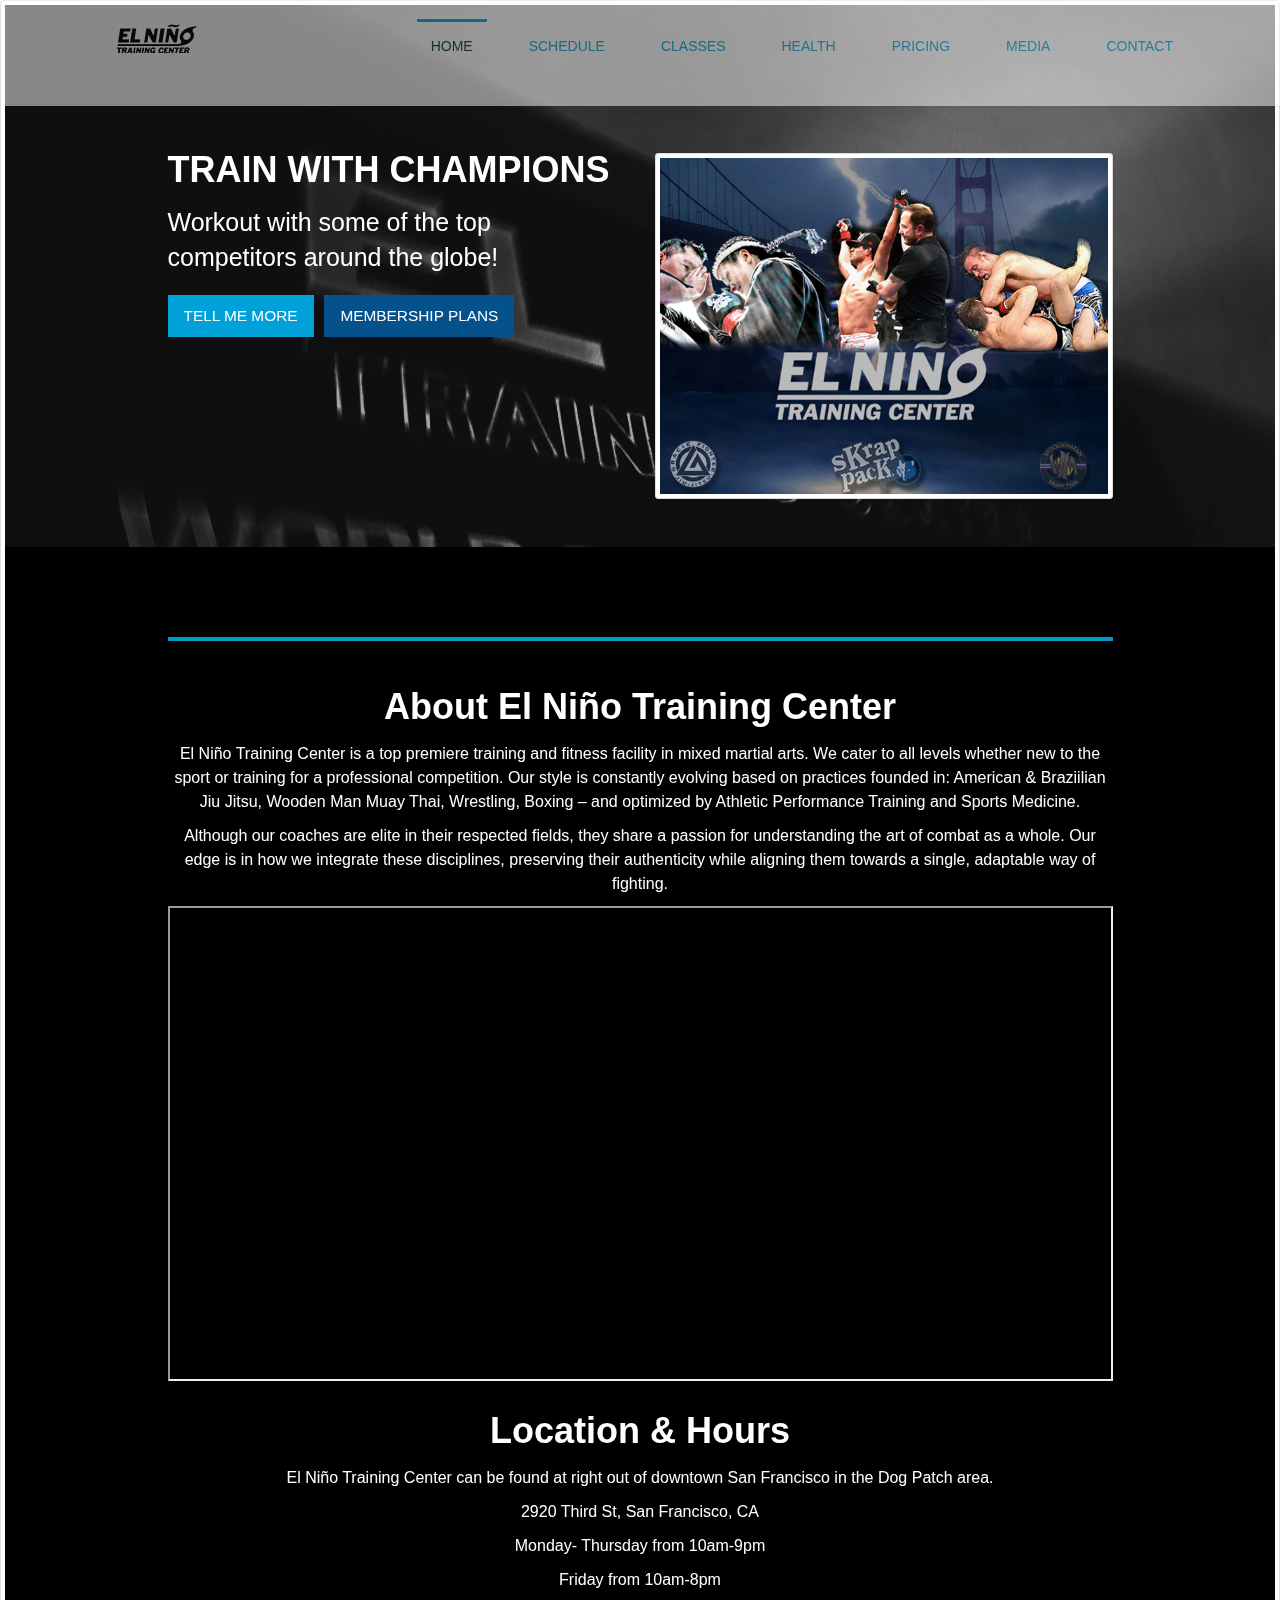
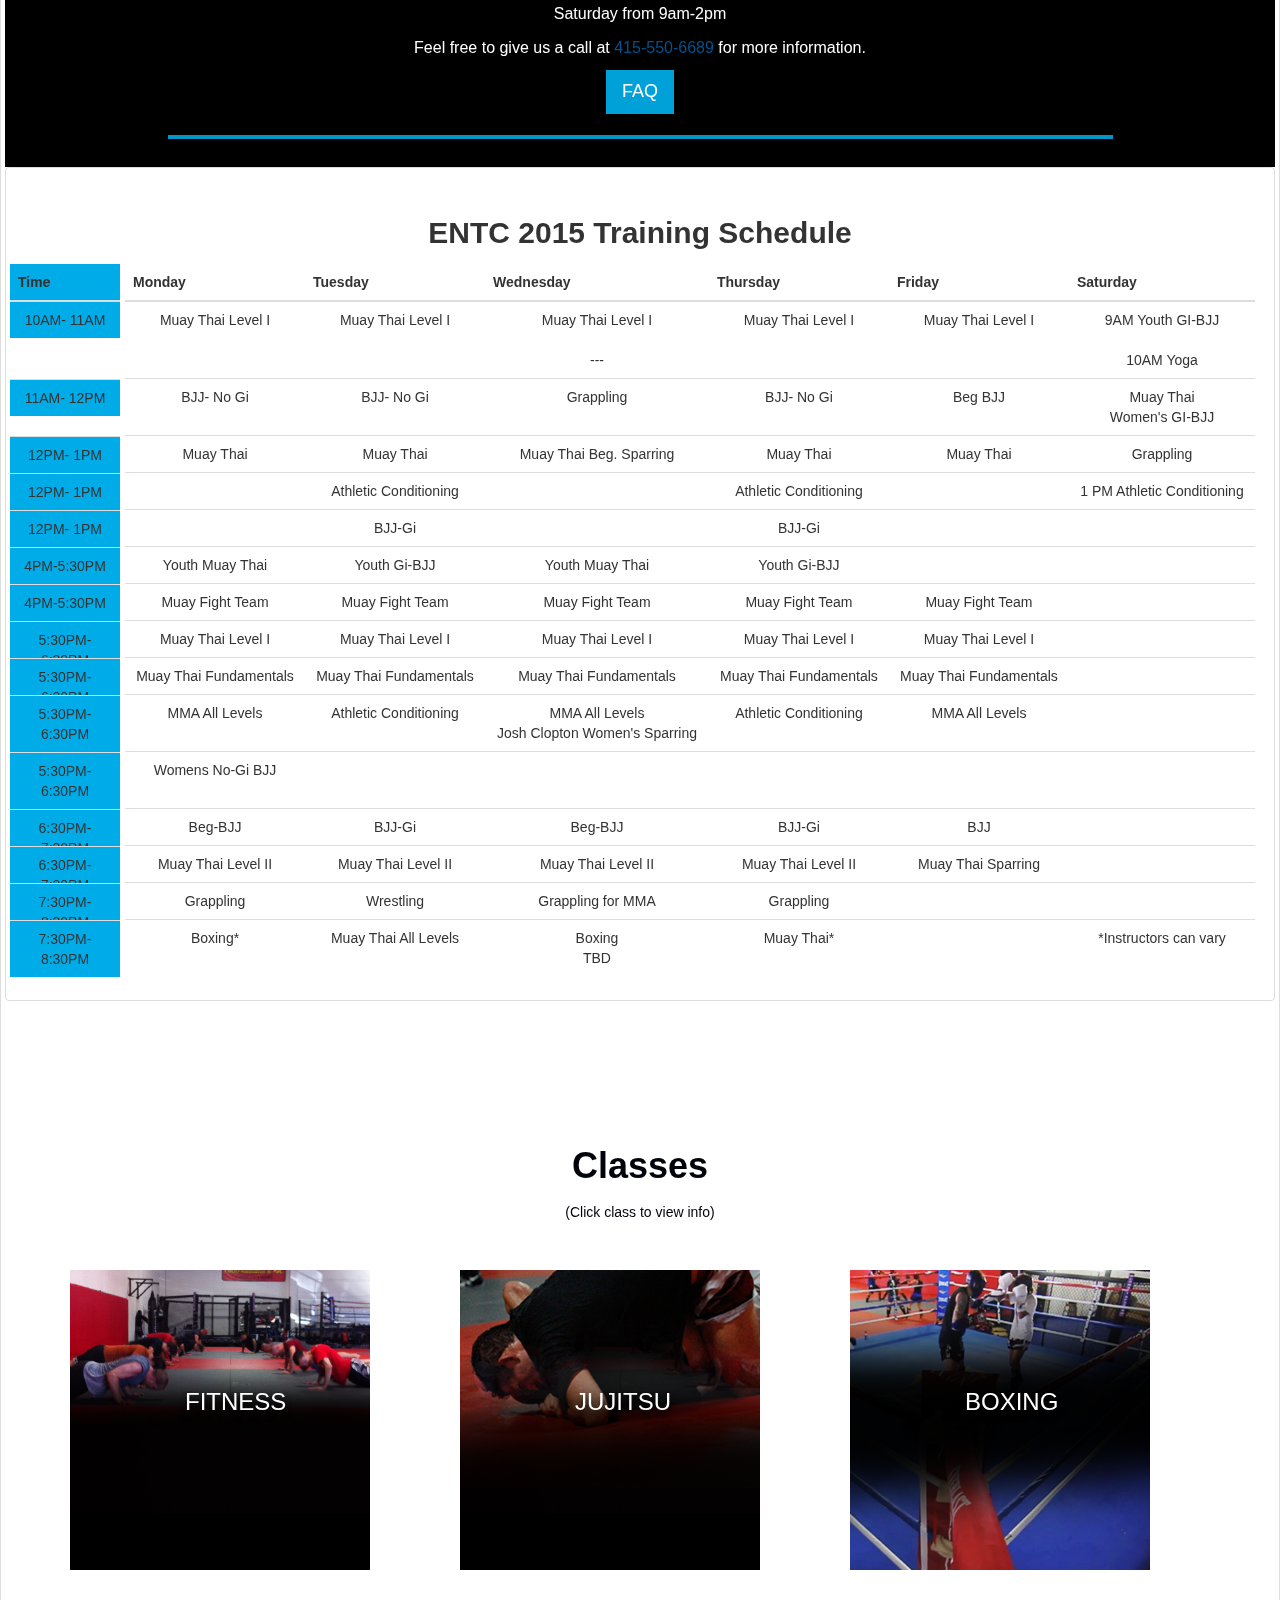
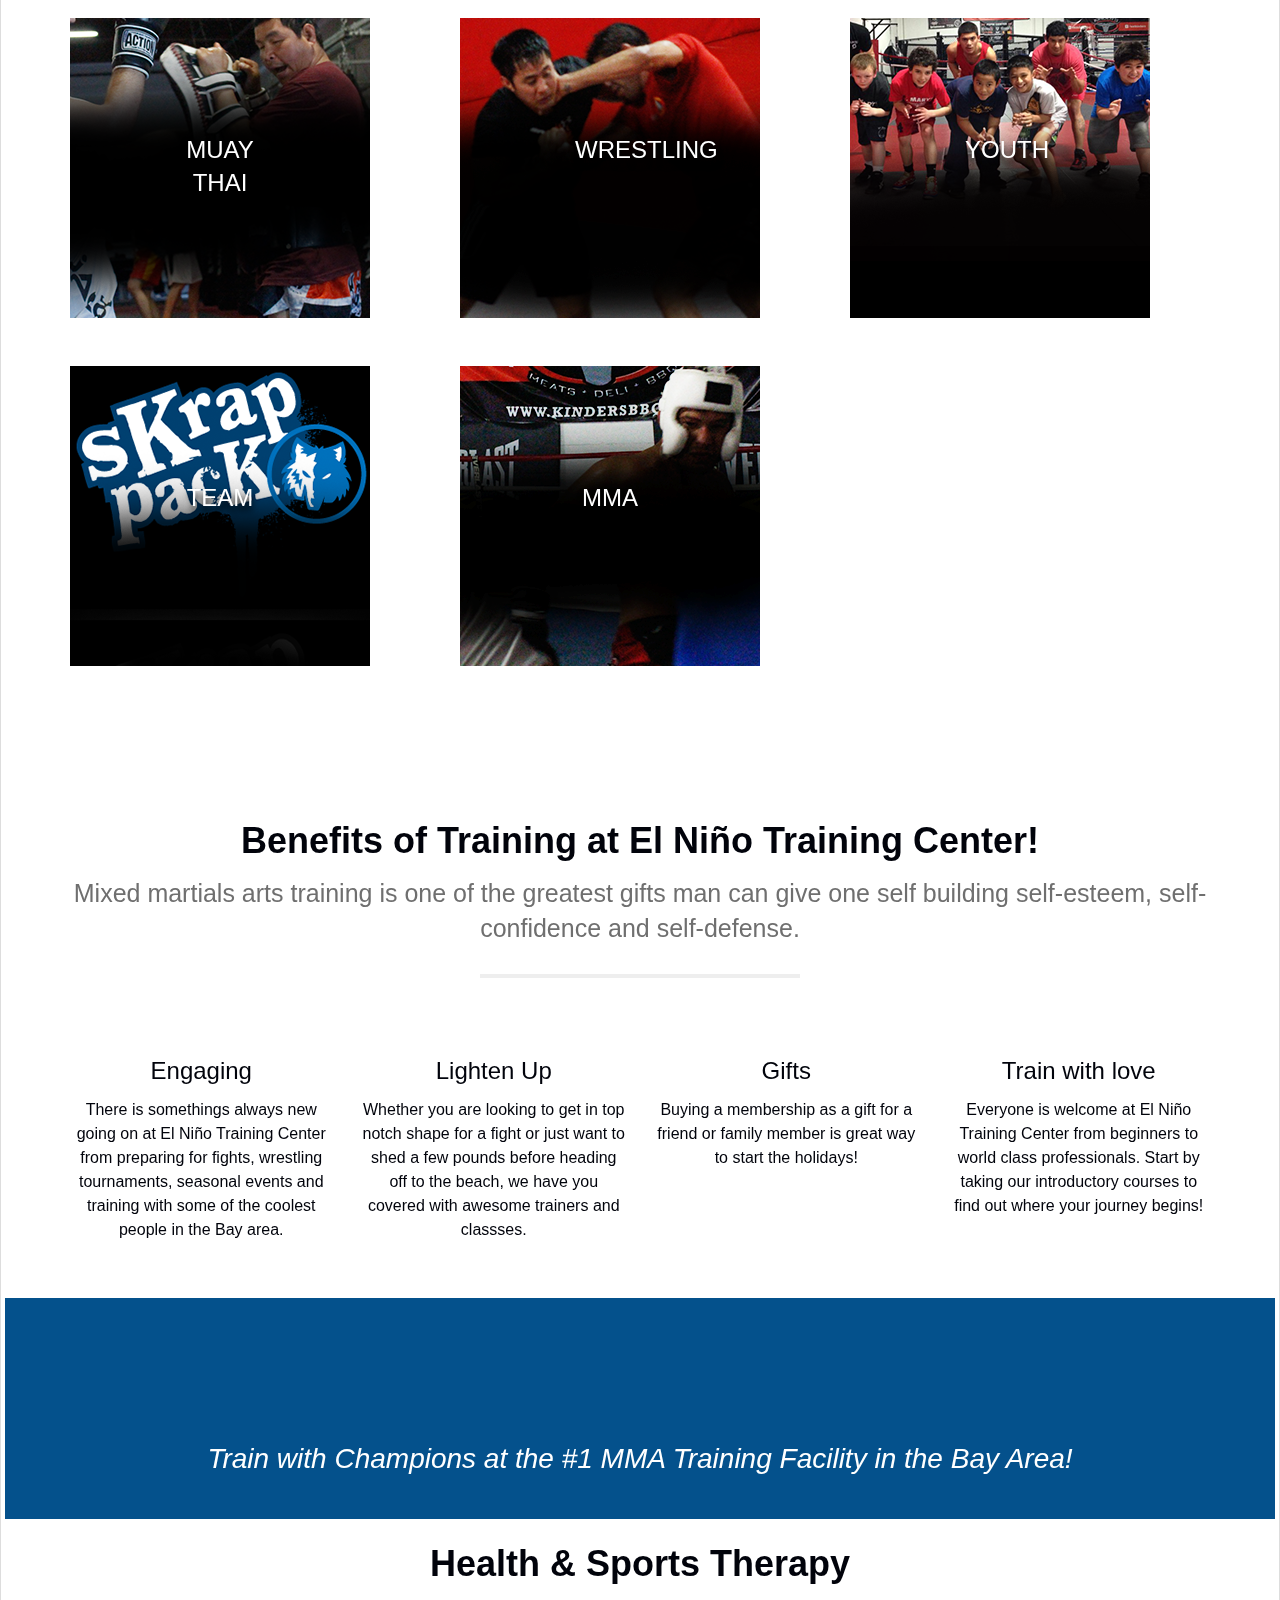
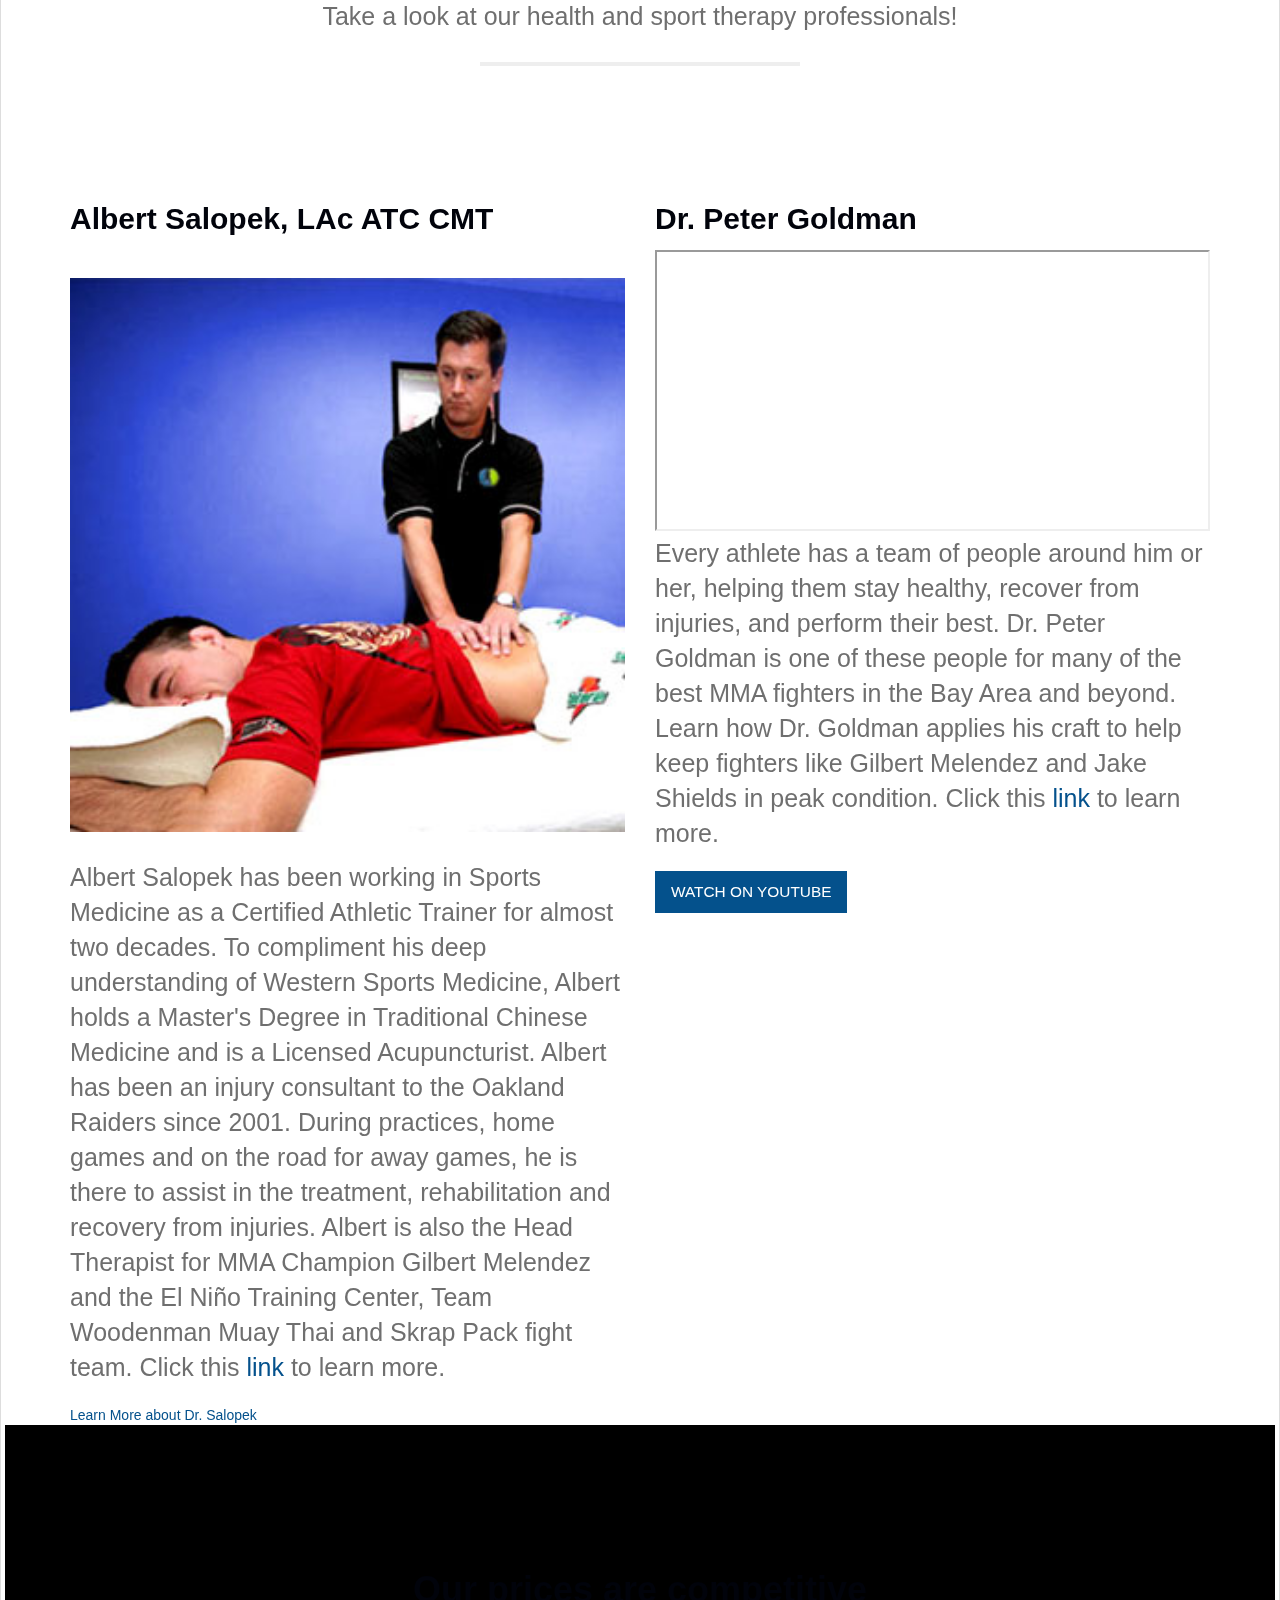
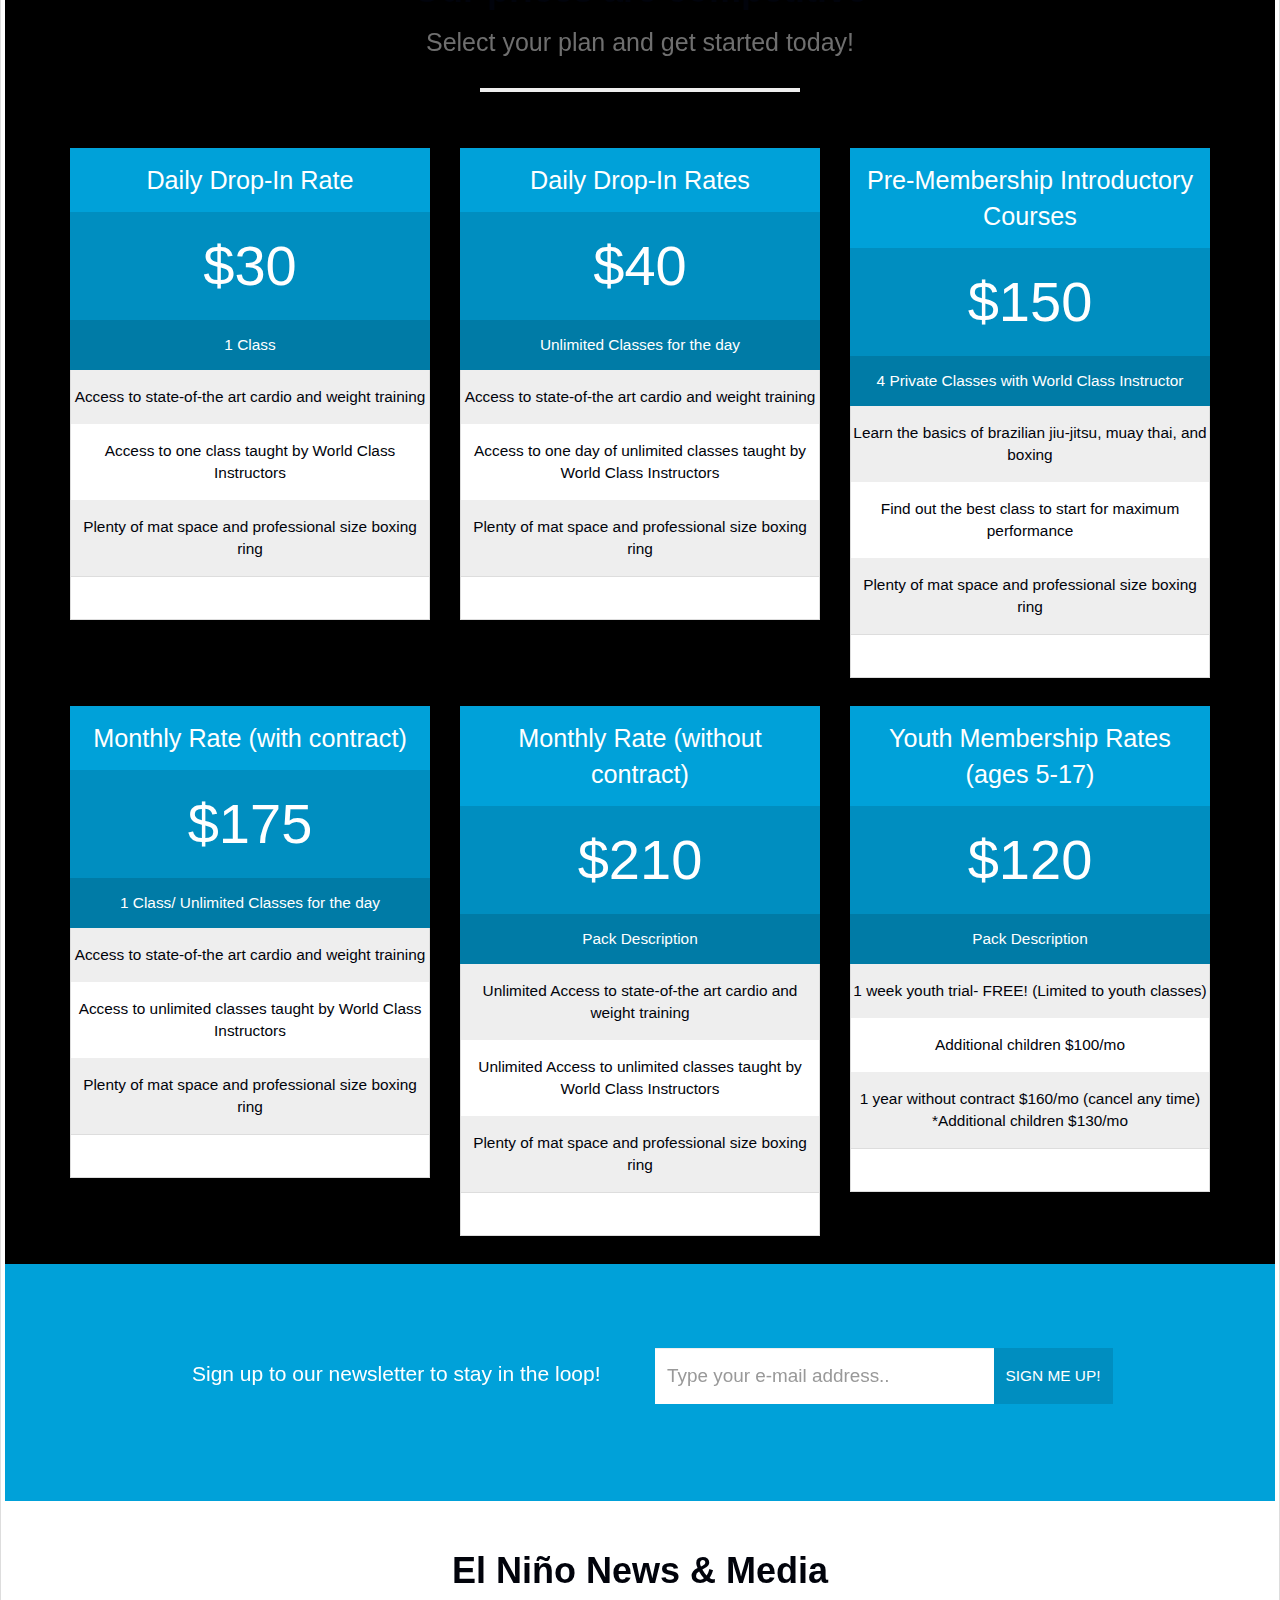
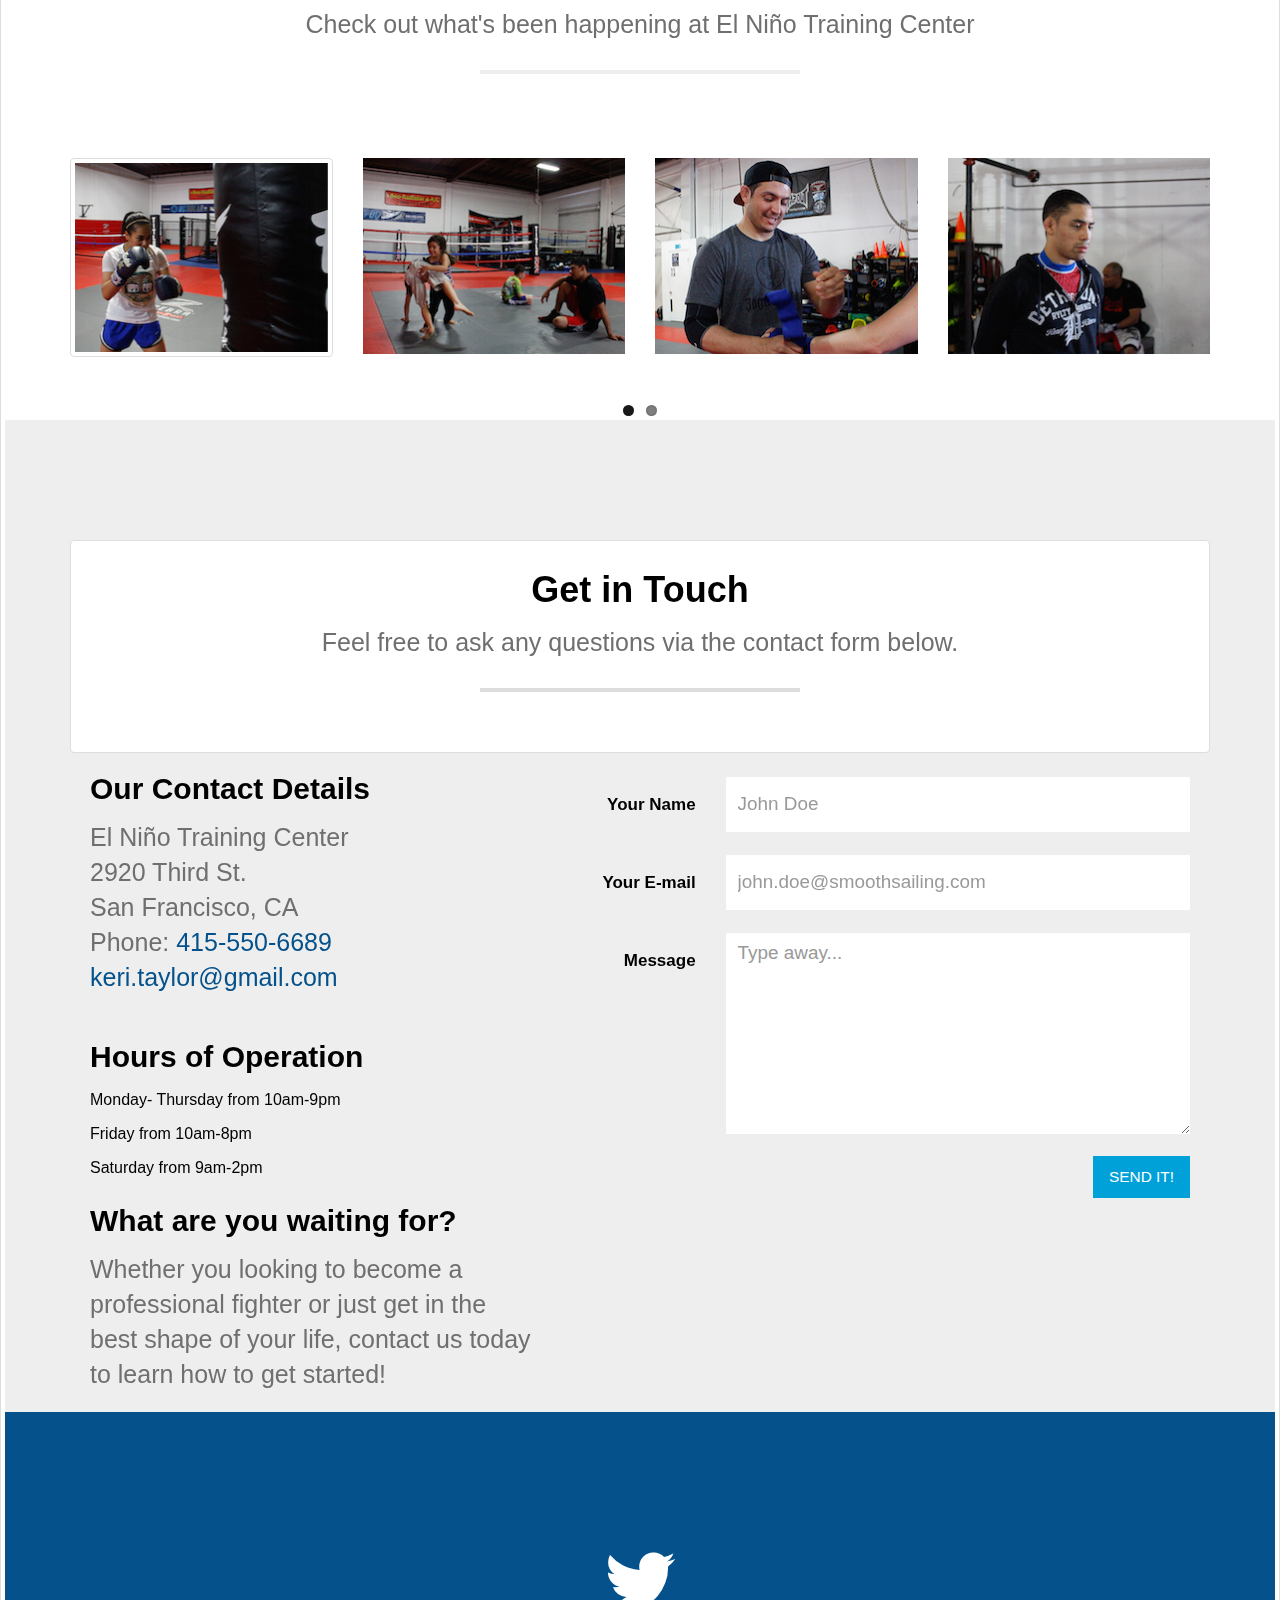
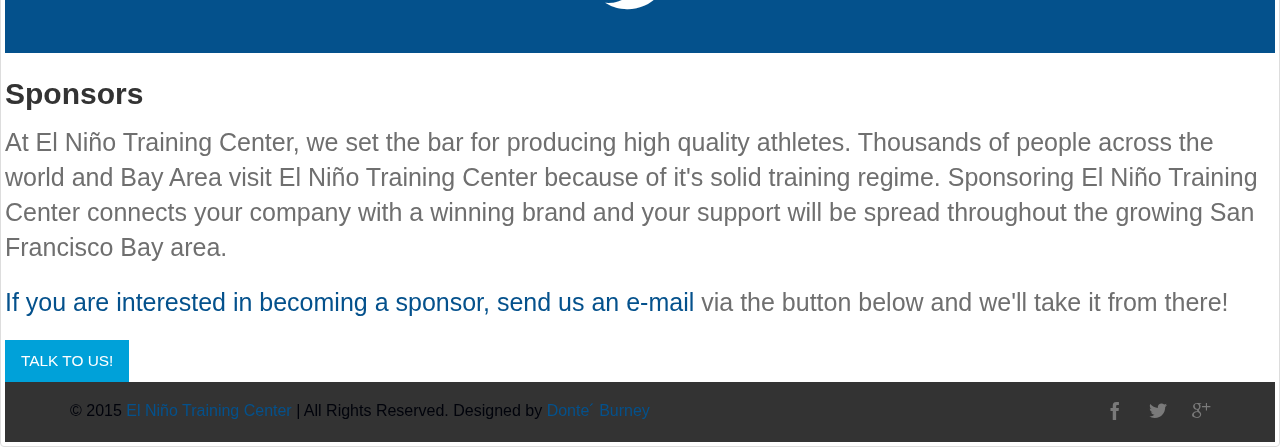
==== commit e3dbb54d: "Removed unused files" ====
--- a/index.html
+++ b/index.html
@@ -8,11 +8,6 @@
   <meta name="viewport" content="width=device-width, initial-scale=1, maximum-scale=1">
     <meta name="keywords" content="mma, mma gyms, muay thai san francisco, youth wrestling programs, children's fitness, youth program, boxing, wrestling, san francisco boxing, sf boxing, sf muay thai, youth fitness, Gilbert Melendez UFC, Jake Shields, Travis Lee wrestling, Mosese Baca, Accelerated Sports, Dr. Peter Goldman">
     
-
-<!--Mobile Icon-->
-<!--<link rel="apple-touch-icon" href="img/icon.png"/>-->
-
-
   <!-- CSS Stylesheet -->
   <link rel="stylesheet" href="css/style5.css"> 
   <link rel="stylesheet" href="css/landing-page.css">
@@ -68,10 +63,9 @@
               <li class="active"><a href="#home">Home</a></li>
                <li><a href="#schedule">Schedule</a></li>
                 <li><a href="#classes">Classes</a></li>
-               
+                <li><a href="#health">Health</a></li>
+                <li><a href="#pricing">Pricing</a></li>
                 <li><a href="#media">Media</a></li>
-                <li><a href="#pricing">Pricing</a></li>
-                <li><a href="#health">Health</a></li>
                 <li><a href="#contact">Contact</a></li>
                 
           </ul><!-- end nav -->
@@ -127,18 +121,18 @@
                     
                     </p>
                                                              <!-- 16:9 aspect ratio -->
-<div>
+
   <iframe width="100%" height="475" src="https://www.youtube.com/embed/5SL7P3kLVuU"></iframe>
-</div>
+
 
                     
 <h1>Location & Hours</h1>
-<p>El Niño Training Center can be found at right out of downtown San Francisco in the Dog Patch area.</p>
-<p>2920 Third St, San Francisco, CA</p>
-<p>Monday- Thursday from 10am-9pm</p>
-<p>Friday from 10am-8pm</p>
-<p>Saturday from 9am-2pm</p>
-<p>Feel free to give us a call at <a href="tel:4155506689">415-550-6689</a> for more information.</p>	
+      <p>El Niño Training Center can be found at right out of downtown San Francisco in the Dog Patch area.</p>
+      <p>2920 Third St, San Francisco, CA</p>
+      <p>Monday- Thursday from 10am-9pm</p>
+      <p>Friday from 10am-8pm</p>
+      <p>Saturday from 9am-2pm</p>
+      <p>Feel free to give us a call at <a href="tel:4155506689">415-550-6689</a> for more information.</p>	
 <!-- Button trigger modal -->
 <button type="button" class="btn btn-primary btn-lg" data-toggle="modal" data-target="#myModal">
   FAQ
@@ -182,12 +176,12 @@
     </div>
   </div>
 </div>
-    			</div><!-- end hero-quote -->
+    			</div><!-- end-->
         </div><!-- end col-lg-10 col-offset-1 -->
 
   		</div><!-- end row -->
   	</div><!-- end container -->
-  </section><!-- end HERO SECTION -->
+  </section><!-- end SECTION -->
   
  
 
@@ -199,265 +193,260 @@
                 <div class="col-lg-12 text-center">
                 <br>
                     <h2>ENTC 2015 Training Schedule</h2>
-                  
-                
-                
-            
-           
                 <div class="table-responsive fixer">
                 <table class="table">
 
-<thead>
-<tr><th class="headcol">Time</th><th>Monday</th><th>Tuesday</th><th>Wednesday</th><th>Thursday</th><th>Friday</th><th>Saturday</th></tr>
-</thead>
-<tbody>
-<tr>
-<td class="headcol">10AM- 11AM</td>
-<!--Mon-->
-<td><strong>Muay Thai Level I </strong><!--Add Instructor--><br></td>
-<!--Tues-->
-<td><strong>Muay Thai Level I </strong><br></td>
-<!--Wed-->
-<td><strong>Muay Thai Level I </strong><br><br><strong>---</strong><br></td>
-<!--Thurs-->
-<td><strong>Muay Thai Level I </strong><br><!--Add Instructor--></td>
-<!--Friday-->
-<td><strong>Muay Thai Level I </strong><br><!--Add Instructor--></td>
-<!--Saturday-->
-<td><strong>9AM Youth GI-BJJ </strong><br> <!--Add Instructor--> <br><strong>10AM Yoga</strong><br><!--Add Instructor--></td>
-</tr>
-
-<tr>
-<td class="headcol">11AM- 12PM</td>
-<!--Mon-->
-<td><strong>BJJ- No Gi </strong><br><!--Add Instructor--></td>
-<!--Tues-->
-<td><strong>BJJ- No Gi </strong><br><!--Add Instructor--></td>
-<!--Wed-->
-<td><strong>Grappling </strong><br> <!--Add Instructor--></td>
-<!--Thurs-->
-<td><strong>BJJ- No Gi </strong><br><!--Add Instructor--></td>
-<!--Friday-->
-<td><strong>Beg BJJ </strong><br><!--Add Instructor--></td>
-<!--Saturday-->
-<td><strong>Muay Thai </strong><br><!--Add Instructor--> <strong>Women's GI-BJJ </strong><br><!--Add Instructor--> </td>
-</tr>
-
-
-<tr>
-<td class="headcol">12PM- 1PM</td>
-<!--Mon-->
-<td><strong>Muay Thai </strong><br><!--Add Instructor--></td>
-<!--Tues-->
-<td><strong>Muay Thai </strong><br><!--Add Instructor--></td>
-<!--Wed-->
-<td><strong>Muay Thai Beg. Sparring</strong><br><!--Add Instructor--></td>
-<!--Thurs-->
-<td><strong>Muay Thai </strong><br><!--Add Instructor--></td>
-<!--Friday-->
-<td><strong>Muay Thai </strong><br><!--Add Instructor--></td>
-<!--Saturday-->
-<td><strong>Grappling </strong><br><!--Add Instructor--> </td>
-</tr>
-
-<tr>
-<td class="headcol">12PM- 1PM</td>
-<!--Mon-->
-<td></td>
-<!--Tues-->
-<td><strong>Athletic Conditioning </strong><br></td>
-<!--Wed-->
-<td></td>
-<!--Thurs-->
-<td><strong>Athletic Conditioning </strong><br></td>
-<!--Friday-->
-<td></td>
-<!--Saturday-->
-<td><strong>1 PM Athletic Conditioning </strong><!--Add Instructor--> </td>
-</tr>
-
-<tr>
-<td class="headcol">12PM- 1PM</td>
-<!--Mon-->
-<td></td>
-<!--Tues-->
-<td><strong>BJJ-Gi </strong><br><!--Add Instructor--></td>
-<!--Wed-->
-<td></td>
-<!--Thurs-->
-<td><strong>BJJ-Gi </strong><br><!--Add Instructor--></td>
-<!--Friday-->
-<td></td>
-<!--Saturday-->
-<td><strong></strong></td>
-</tr>
-
-
-<tr>
-<td class="headcol">4PM-5:30PM</td>
-<!--Mon-->
-<td><strong>Youth Muay Thai </strong><br></td>
-<!--Tues-->
-<td><strong>Youth Gi-BJJ </strong><br></td>
-<!--Wed-->
-<td><strong>Youth Muay Thai </strong><br></td>
-<!--Thurs-->
-<td><strong>Youth Gi-BJJ </strong><br></td>
-<!--Friday-->
-<td></td>
-<!--Saturday-->
-<td><strong></strong><br> </td>
-</tr>
-
-
-
-
-<tr>
-<td class="headcol">4PM-5:30PM</td>
-<!--Mon-->
-<td><strong>Muay Fight Team </strong></td>
-<!--Tues-->
-<td><strong>Muay Fight Team </strong></td>
-<!--Wed-->
-<td><strong>Muay Fight Team </strong> </td>
-<!--Thurs-->
-<td><strong>Muay Fight Team </strong></td>
-<!--Friday-->
-<td><strong>Muay Fight Team </strong></td>
-<!--Saturday-->
-<td></td>
-</tr>
-
-<tr>
-<td class="headcol">5:30PM- 6:30PM</td>
-<!--Mon-->
-<td><strong>Muay Thai Level I</strong><br><!--Add Instructor--></td>
-<!--Tues-->
-<td><strong>Muay Thai Level I</strong><br><!--Add Instructor--></td>
-<!--Wed-->
-<td><strong>Muay Thai Level I</strong><br><!--Add Instructor--></td>
-<!--Thurs-->
-<td><strong>Muay Thai Level I</strong><br><!--Add Instructor--></td>
-<!--Friday-->
-<td><strong>Muay Thai Level I</strong><br><!--Add Instructor--></td>
-<!--Saturday-->
-<td></td>
-</tr>
-
-<tr>
-<td class="headcol">5:30PM- 6:30PM</td>
-<!--Mon-->
-<td><strong>Muay Thai Fundamentals</strong><br><!--Add Instructor--></td>
-<!--Tues-->
-<td><strong>Muay Thai Fundamentals</strong><br><!--Add Instructor--></td>
-<!--Wed-->
-<td><strong>Muay Thai Fundamentals</strong><br><!--Add Instructor--></td>
-<!--Thurs-->
-<td><strong>Muay Thai Fundamentals</strong><br><!--Add Instructor--></td>
-<!--Friday-->
-<td><strong>Muay Thai Fundamentals</strong><br><!--Add Instructor--></td>
-<!--Saturday-->
-<td></td>
-</tr>
-
-<tr>
-<td class="headcol">5:30PM- 6:30PM</td>
-<!--Mon-->
-<td><strong>MMA All Levels</strong><br><!--Add Instructor--></td>
-<!--Tues-->
-<td><strong>Athletic Conditioning</strong><br></td>
-<!--Wed-->
-<td><strong>MMA All Levels</strong><br>Josh Clopton <strong> Women's Sparring</strong><br><!--Add Instructor--></td>
-<!--Thurs-->
-<td><strong>Athletic Conditioning</strong><br></td>
-<!--Friday-->
-<td><strong>MMA All Levels</strong><br><!--Add Instructor--></td>
-<!--Saturday-->
-<td></td>
-</tr>
-
-<tr>
-<td class="headcol">5:30PM- 6:30PM</td>
-<!--Mon-->
-<td><strong>Womens No-Gi BJJ </strong><br></td>
-<!--Tues-->
-<td><strong></strong><br></td>
-<!--Wed-->
-<td><strong></strong><br> <strong> </strong><br></td>
-<!--Thurs-->
-<td><strong></strong><br></td>
-<!--Friday-->
-<td><strong></strong><br></td>
-<!--Saturday-->
-<td></td>
-</tr>
-
-<tr>
-<td class="headcol">6:30PM- 7:30PM</td>
-<!--Mon-->
-<td><strong>Beg-BJJ</strong><br><!--Add Instructor--></td>
-<!--Tues-->
-<td><strong>BJJ-Gi</strong><br><!--Add Instructor--></td>
-<!--Wed-->
-<td><strong>Beg-BJJ</strong><br><!--Add Instructor--></td>
-<!--Thurs-->
-<td><strong>BJJ-Gi</strong><br><!--Add Instructor--></td>
-<!--Friday-->
-<td><strong>BJJ</strong><br><!--Add Instructor--></td>
-<!--Saturday-->
-<td></td>
-</tr>
-
-
-<tr>
-<td class="headcol">6:30PM- 7:30PM</td>
-<!--Mon-->
-<td><strong>Muay Thai Level II</strong></td>
-<!--Tues-->
-<td><strong>Muay Thai Level II </strong></td>
-<!--Wed-->
-<td><strong>Muay Thai Level II</strong> </td>
-<!--Thurs-->
-<td><strong>Muay Thai Level II </strong></td>
-<!--Friday-->
-<td><strong>Muay Thai Sparring </strong></td>
-<!--Saturday-->
-<td></td>
-</tr>
-
-<tr>
-<td class="headcol">7:30PM- 8:30PM</td>
-<!--Mon-->
-<td><strong>Grappling</strong><br><!--Add Instructor--> </td>
-<!--Tues-->
-<td><strong>Wrestling</strong><br><!--Add Instructor--></td>
-<!--Wed-->
-<td><strong>Grappling for MMA</strong><br><!--Add Instructor--></td>
-<!--Thurs-->
-<td><strong>Grappling</strong><br><!--Add Instructor--></td>
-<!--Friday-->
-<td></td>
-<!--Saturday-->
-<td></td>
-</tr>
-
-<tr>
-<td class="headcol">7:30PM- 8:30PM</td>
-<!--Mon-->
-<td><strong>Boxing*</strong></td>
-<!--Tues-->
-<td><strong>Muay Thai All Levels</strong><br><!--Add Instructor--></td>
-<!--Wed-->
-<td><strong>Boxing</strong><br>TBD</td>
-<!--Thurs-->
-<td><strong>Muay Thai*</strong></td>
-<!--Friday-->
-<td></td>
-<!--Saturday-->
-<td><strong>*Instructors can vary</strong></td>
-</tr>
-</tbody>
-</table>
+            <thead>
+              <tr><th class="headcol">Time</th><th>Monday</th><th>Tuesday</th><th>Wednesday</th><th>Thursday</th><th>Friday</th><th>Saturday</th></tr>
+              </thead>
+              <tbody>
+              <tr>
+              <td class="headcol">10AM- 11AM</td>
+              <!--Mon-->
+              <td><strong>Muay Thai Level I </strong><!--Add Instructor--><br></td>
+              <!--Tues-->
+              <td><strong>Muay Thai Level I </strong><br></td>
+              <!--Wed-->
+              <td><strong>Muay Thai Level I </strong><br><br><strong>---</strong><br></td>
+              <!--Thurs-->
+              <td><strong>Muay Thai Level I </strong><br><!--Add Instructor--></td>
+              <!--Friday-->
+              <td><strong>Muay Thai Level I </strong><br><!--Add Instructor--></td>
+              <!--Saturday-->
+              <td><strong>9AM Youth GI-BJJ </strong><br> <!--Add Instructor--> <br><strong>10AM Yoga</strong><br><!--Add Instructor--></td>
+              </tr>
+
+              <tr>
+              <td class="headcol">11AM- 12PM</td>
+              <!--Mon-->
+              <td><strong>BJJ- No Gi </strong><br><!--Add Instructor--></td>
+              <!--Tues-->
+              <td><strong>BJJ- No Gi </strong><br><!--Add Instructor--></td>
+              <!--Wed-->
+              <td><strong>Grappling </strong><br> <!--Add Instructor--></td>
+              <!--Thurs-->
+              <td><strong>BJJ- No Gi </strong><br><!--Add Instructor--></td>
+              <!--Friday-->
+              <td><strong>Beg BJJ </strong><br><!--Add Instructor--></td>
+              <!--Saturday-->
+              <td><strong>Muay Thai </strong><br><!--Add Instructor--> <strong>Women's GI-BJJ </strong><br><!--Add Instructor--> </td>
+              </tr>
+
+
+              <tr>
+              <td class="headcol">12PM- 1PM</td>
+              <!--Mon-->
+              <td><strong>Muay Thai </strong><br><!--Add Instructor--></td>
+              <!--Tues-->
+              <td><strong>Muay Thai </strong><br><!--Add Instructor--></td>
+              <!--Wed-->
+              <td><strong>Muay Thai Beg. Sparring</strong><br><!--Add Instructor--></td>
+              <!--Thurs-->
+              <td><strong>Muay Thai </strong><br><!--Add Instructor--></td>
+              <!--Friday-->
+              <td><strong>Muay Thai </strong><br><!--Add Instructor--></td>
+              <!--Saturday-->
+              <td><strong>Grappling </strong><br><!--Add Instructor--> </td>
+              </tr>
+
+              <tr>
+              <td class="headcol">12PM- 1PM</td>
+              <!--Mon-->
+              <td></td>
+              <!--Tues-->
+              <td><strong>Athletic Conditioning </strong><br></td>
+              <!--Wed-->
+              <td></td>
+              <!--Thurs-->
+              <td><strong>Athletic Conditioning </strong><br></td>
+              <!--Friday-->
+              <td></td>
+              <!--Saturday-->
+              <td><strong>1 PM Athletic Conditioning </strong><!--Add Instructor--> </td>
+              </tr>
+
+              <tr>
+              <td class="headcol">12PM- 1PM</td>
+              <!--Mon-->
+              <td></td>
+              <!--Tues-->
+              <td><strong>BJJ-Gi </strong><br><!--Add Instructor--></td>
+              <!--Wed-->
+              <td></td>
+              <!--Thurs-->
+              <td><strong>BJJ-Gi </strong><br><!--Add Instructor--></td>
+              <!--Friday-->
+              <td></td>
+              <!--Saturday-->
+              <td><strong></strong></td>
+              </tr>
+
+
+              <tr>
+              <td class="headcol">4PM-5:30PM</td>
+              <!--Mon-->
+              <td><strong>Youth Muay Thai </strong><br></td>
+              <!--Tues-->
+              <td><strong>Youth Gi-BJJ </strong><br></td>
+              <!--Wed-->
+              <td><strong>Youth Muay Thai </strong><br></td>
+              <!--Thurs-->
+              <td><strong>Youth Gi-BJJ </strong><br></td>
+              <!--Friday-->
+              <td></td>
+              <!--Saturday-->
+              <td><strong></strong><br> </td>
+              </tr>
+
+
+
+
+              <tr>
+              <td class="headcol">4PM-5:30PM</td>
+              <!--Mon-->
+              <td><strong>Muay Fight Team </strong></td>
+              <!--Tues-->
+              <td><strong>Muay Fight Team </strong></td>
+              <!--Wed-->
+              <td><strong>Muay Fight Team </strong> </td>
+              <!--Thurs-->
+              <td><strong>Muay Fight Team </strong></td>
+              <!--Friday-->
+              <td><strong>Muay Fight Team </strong></td>
+              <!--Saturday-->
+              <td></td>
+              </tr>
+
+              <tr>
+              <td class="headcol">5:30PM- 6:30PM</td>
+              <!--Mon-->
+              <td><strong>Muay Thai Level I</strong><br><!--Add Instructor--></td>
+              <!--Tues-->
+              <td><strong>Muay Thai Level I</strong><br><!--Add Instructor--></td>
+              <!--Wed-->
+              <td><strong>Muay Thai Level I</strong><br><!--Add Instructor--></td>
+              <!--Thurs-->
+              <td><strong>Muay Thai Level I</strong><br><!--Add Instructor--></td>
+              <!--Friday-->
+              <td><strong>Muay Thai Level I</strong><br><!--Add Instructor--></td>
+              <!--Saturday-->
+              <td></td>
+              </tr>
+
+              <tr>
+              <td class="headcol">5:30PM- 6:30PM</td>
+              <!--Mon-->
+              <td><strong>Muay Thai Fundamentals</strong><br><!--Add Instructor--></td>
+              <!--Tues-->
+              <td><strong>Muay Thai Fundamentals</strong><br><!--Add Instructor--></td>
+              <!--Wed-->
+              <td><strong>Muay Thai Fundamentals</strong><br><!--Add Instructor--></td>
+              <!--Thurs-->
+              <td><strong>Muay Thai Fundamentals</strong><br><!--Add Instructor--></td>
+              <!--Friday-->
+              <td><strong>Muay Thai Fundamentals</strong><br><!--Add Instructor--></td>
+              <!--Saturday-->
+              <td></td>
+              </tr>
+
+              <tr>
+              <td class="headcol">5:30PM- 6:30PM</td>
+              <!--Mon-->
+              <td><strong>MMA All Levels</strong><br><!--Add Instructor--></td>
+              <!--Tues-->
+              <td><strong>Athletic Conditioning</strong><br></td>
+              <!--Wed-->
+              <td><strong>MMA All Levels</strong><br>Josh Clopton <strong> Women's Sparring</strong><br><!--Add Instructor--></td>
+              <!--Thurs-->
+              <td><strong>Athletic Conditioning</strong><br></td>
+              <!--Friday-->
+              <td><strong>MMA All Levels</strong><br><!--Add Instructor--></td>
+              <!--Saturday-->
+              <td></td>
+              </tr>
+
+              <tr>
+              <td class="headcol">5:30PM- 6:30PM</td>
+              <!--Mon-->
+              <td><strong>Womens No-Gi BJJ </strong><br></td>
+              <!--Tues-->
+              <td><strong></strong><br></td>
+              <!--Wed-->
+              <td><strong></strong><br> <strong> </strong><br></td>
+              <!--Thurs-->
+              <td><strong></strong><br></td>
+              <!--Friday-->
+              <td><strong></strong><br></td>
+              <!--Saturday-->
+              <td></td>
+              </tr>
+
+              <tr>
+              <td class="headcol">6:30PM- 7:30PM</td>
+              <!--Mon-->
+              <td><strong>Beg-BJJ</strong><br><!--Add Instructor--></td>
+              <!--Tues-->
+              <td><strong>BJJ-Gi</strong><br><!--Add Instructor--></td>
+              <!--Wed-->
+              <td><strong>Beg-BJJ</strong><br><!--Add Instructor--></td>
+              <!--Thurs-->
+              <td><strong>BJJ-Gi</strong><br><!--Add Instructor--></td>
+              <!--Friday-->
+              <td><strong>BJJ</strong><br><!--Add Instructor--></td>
+              <!--Saturday-->
+              <td></td>
+              </tr>
+
+
+              <tr>
+              <td class="headcol">6:30PM- 7:30PM</td>
+              <!--Mon-->
+              <td><strong>Muay Thai Level II</strong></td>
+              <!--Tues-->
+              <td><strong>Muay Thai Level II </strong></td>
+              <!--Wed-->
+              <td><strong>Muay Thai Level II</strong> </td>
+              <!--Thurs-->
+              <td><strong>Muay Thai Level II </strong></td>
+              <!--Friday-->
+              <td><strong>Muay Thai Sparring </strong></td>
+              <!--Saturday-->
+              <td></td>
+              </tr>
+
+              <tr>
+              <td class="headcol">7:30PM- 8:30PM</td>
+              <!--Mon-->
+              <td><strong>Grappling</strong><br><!--Add Instructor--> </td>
+              <!--Tues-->
+              <td><strong>Wrestling</strong><br><!--Add Instructor--></td>
+              <!--Wed-->
+              <td><strong>Grappling for MMA</strong><br><!--Add Instructor--></td>
+              <!--Thurs-->
+              <td><strong>Grappling</strong><br><!--Add Instructor--></td>
+              <!--Friday-->
+              <td></td>
+              <!--Saturday-->
+              <td></td>
+              </tr>
+
+              <tr>
+              <td class="headcol">7:30PM- 8:30PM</td>
+              <!--Mon-->
+              <td><strong>Boxing*</strong></td>
+              <!--Tues-->
+              <td><strong>Muay Thai All Levels</strong><br><!--Add Instructor--></td>
+              <!--Wed-->
+              <td><strong>Boxing</strong><br>TBD</td>
+              <!--Thurs-->
+              <td><strong>Muay Thai*</strong></td>
+              <!--Friday-->
+              <td></td>
+              <!--Saturday-->
+              <td><strong>*Instructors can vary</strong></td>
+              </tr>
+              </tbody>
+              </table>
 				</div>
 				</div> 
                 </div>    
--- a/css/landing-page.css
+++ b/css/landing-page.css
@@ -19,13 +19,13 @@
  /*logo*/
  
  .boxed {
-width:100%;
-height: 100%;
-   background:#C72124;
-  margin-top: -275px;
-	 font-size: 25px;
-	 letter-spacing: 15px;
-	 font-family:Impact, Haettenschweiler, "Franklin Gothic Bold", "Arial Black", sans-serif;
+	width:100%;
+	height: 100%;
+   	background:#C72124;
+  	margin-top: -275px;
+	font-size: 25px;
+	letter-spacing: 15px;
+	font-family:Impact, Haettenschweiler, "Franklin Gothic Bold", "Arial Black", sans-serif;
 }
  
  .centeredlogo	{ 
